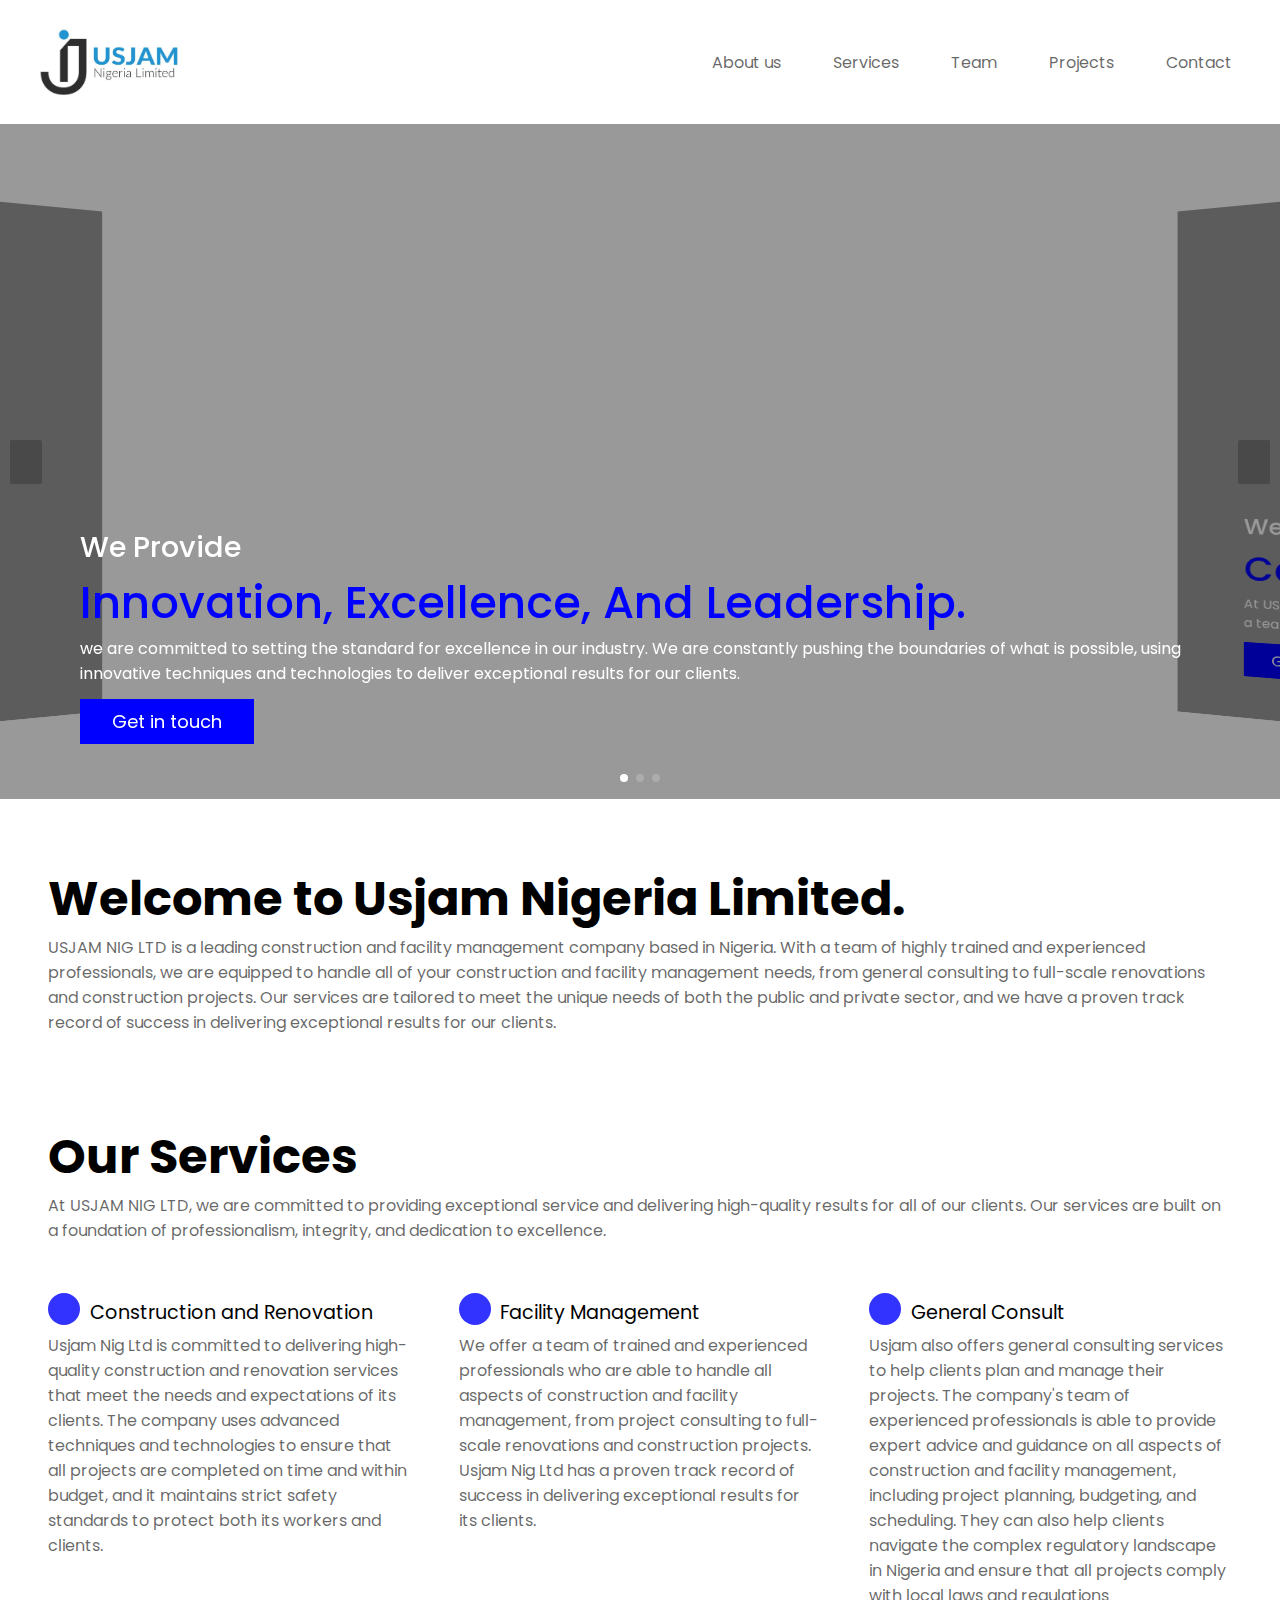
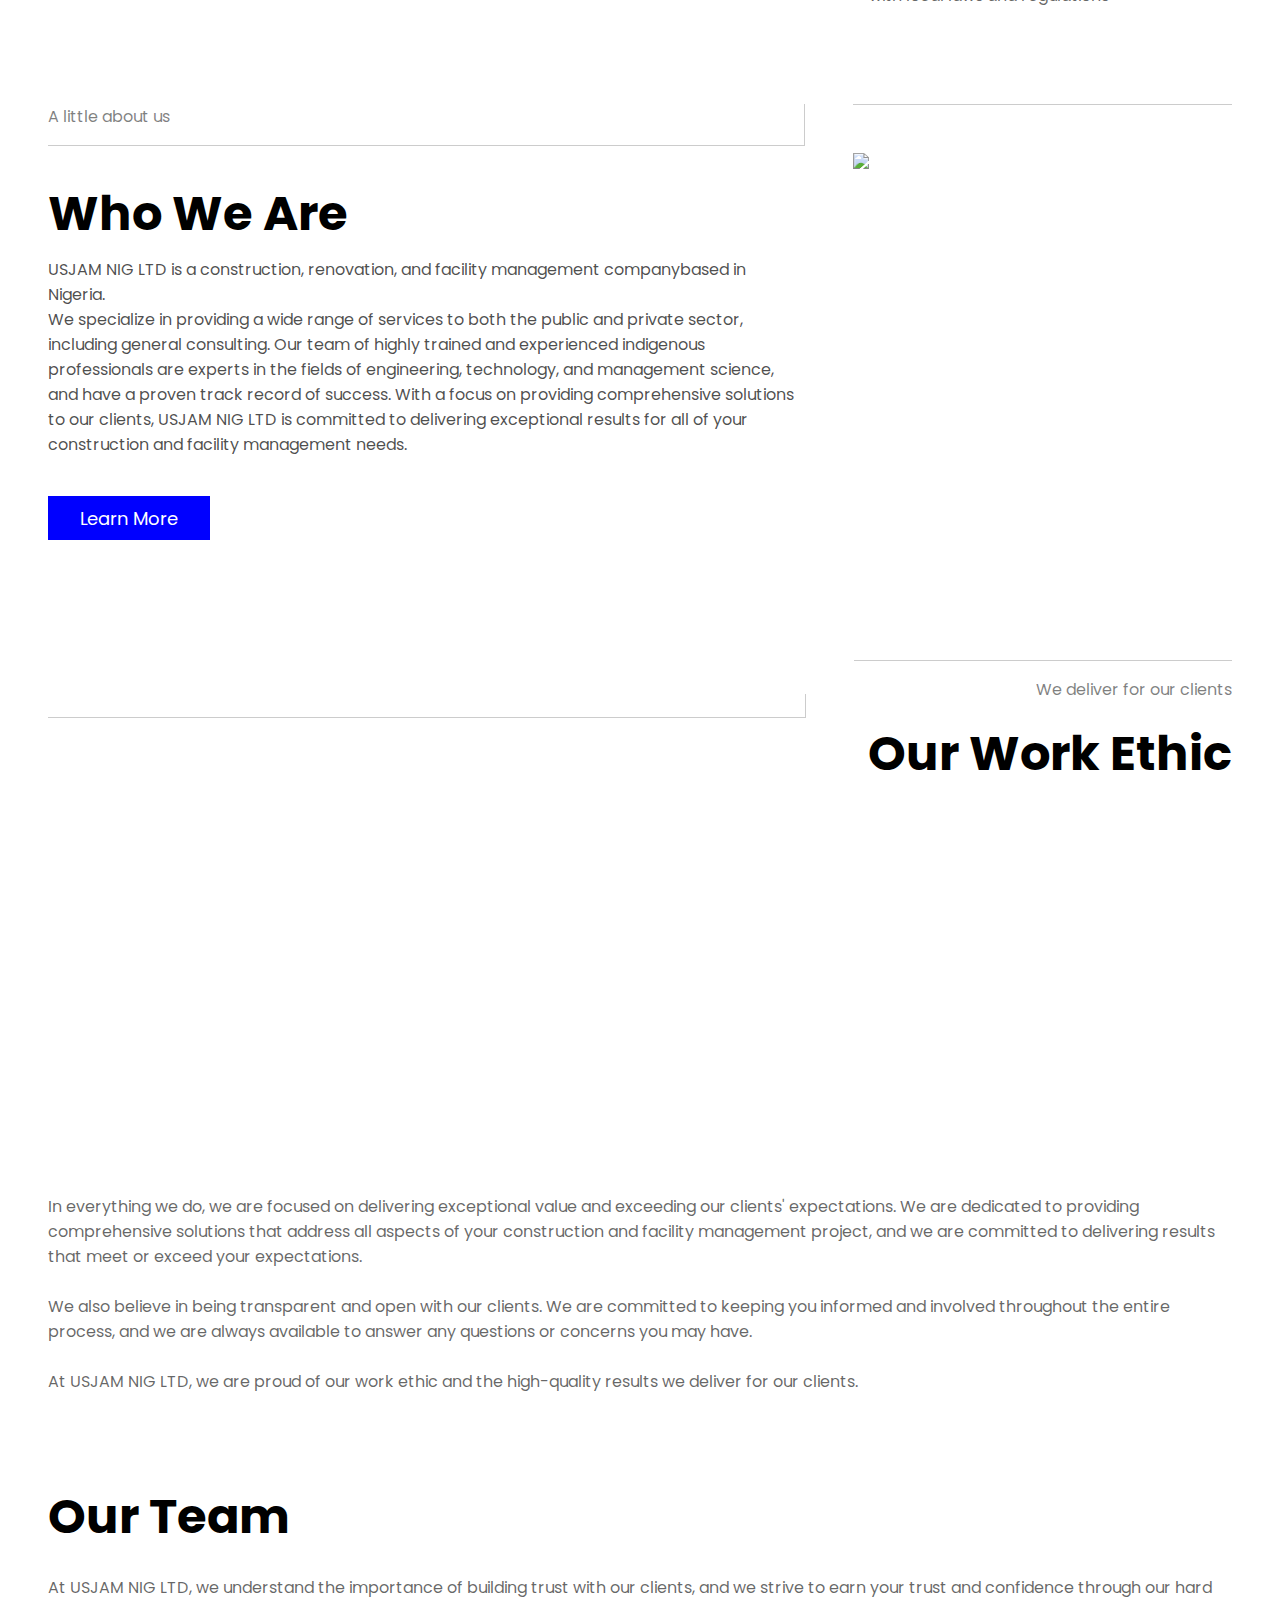
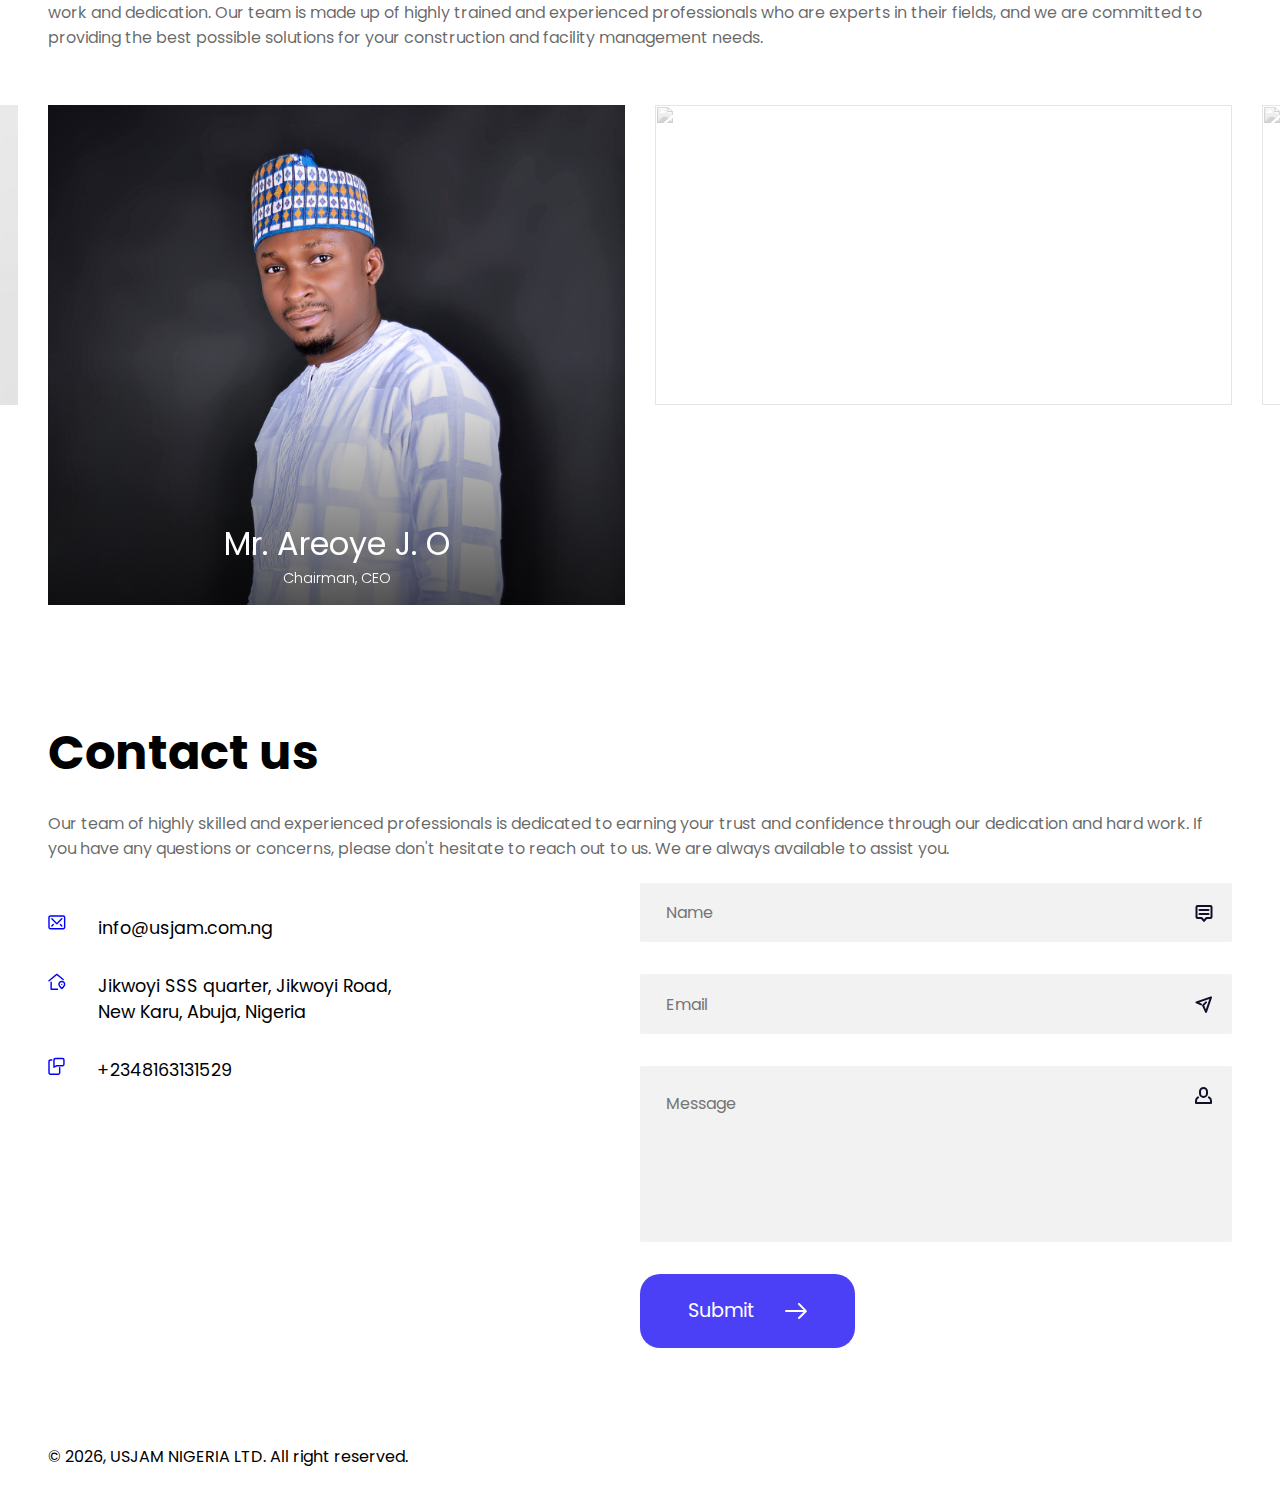
==== index.html @ f1c0cfc6 "fixed project container overflow" ====
<!DOCTYPE html>
<html lang="en">

<head>
    <meta charset="UTF-8">
    <meta http-equiv="X-UA-Compatible" content="IE=edge">
    <meta name="viewport" content="width=device-width, initial-scale=1.0">
    <link rel="apple-touch-icon" sizes="180x180" href="static/icon/apple-touch-icon.png">
    <link rel="icon" type="image/png" sizes="32x32" href="static/icon/favicon-32x32.png">
    <link rel="icon" type="image/png" sizes="16x16" href="static/icon/favicon-16x16.png">
    <link rel="shortcut icon" href="static/icon/favicon.ico" type="image/x-icon">
    <link rel="manifest" href="static/icon/site.webmanifest">
    <link rel="stylesheet" href="https://cdn.jsdelivr.net/npm/swiper@8/swiper-bundle.min.css" />
    <link rel="stylesheet" href="https://cdnjs.cloudflare.com/ajax/libs/font-awesome/6.1.1/css/all.min.css"
        integrity="sha512-KfkfwYDsLkIlwQp6LFnl8zNdLGxu9YAA1QvwINks4PhcElQSvqcyVLLD9aMhXd13uQjoXtEKNosOWaZqXgel0g=="
        crossorigin="anonymous" referrerpolicy="no-referrer" />
    <script src="https://cdnjs.cloudflare.com/ajax/libs/font-awesome/6.1.1/js/all.min.js"
        integrity="sha512-6PM0qYu5KExuNcKt5bURAoT6KCThUmHRewN3zUFNaoI6Di7XJPTMoT6K0nsagZKk2OB4L7E3q1uQKHNHd4stIQ=="
        crossorigin="anonymous" referrerpolicy="no-referrer"></script>
    <link href="https://unpkg.com/aos@2.3.1/dist/aos.css" rel="stylesheet">
    <link rel="stylesheet" href="static/css/style.css">
    <title>Usjam Nigeria LTD</title>
</head>

<body>

    <!-- header -->
    <nav id="header" class="js-header">

        <!-- logo -->
        <img id="logo" src="static/img/logo.jpeg" />

        <!-- nav links -->
        <div class="nav-link-container js-header-wrapper">

            <!-- show on desktop -->
            <a class="nav-link js-scroll" href="#about">About us</a>
            <a class="nav-link js-scroll" href="#services">Services</a>
            <a class="nav-link js-scroll" href="#team">Team</a>
            <a class="nav-link project-button">Projects</a>
            <a class="nav-link js-scroll" href="#contact">Contact</a>

            <!-- contact info -->
            <div class="header-contact">
                <a href="mailto:info@usjam.com.ng" class="mail">info@usjam.com.ng</a>
                <a href="tel:+2348163131529">+2348163131529</a>
            </div>

        </div>

        <button class="header__burger js-header-burger">
            <span></span>
            <span></span>
        </button>

    </nav>

    <!-- intro / hero -->
    <div class="swiper">
        <!-- Additional required wrapper -->
        <div class="swiper-wrapper">
            <!-- Slides -->
            <div class="swiper-slide first">

                <div class="content">

                    <p class="heading">We provide<br /><span class="blue">Innovation, Excellence, and Leadership.
                        </span></p>

                    <p>we are committed to setting the standard for excellence in our industry. We are constantly
                        pushing the
                        boundaries of what is possible, using innovative techniques and technologies to deliver
                        exceptional results for our clients. </p>

                    <div class="btn-container">
                        <a href="#" class="btn">Get in touch</a>
                    </div>

                </div>

            </div>

            <div class="swiper-slide second">

                <div class="content">

                    <p class="heading">We are <br /><span class="blue">Committed to Quality.
                        </span></p>

                    <p>At USJAM NIG LTD, we are dedicated to delivering the highest level of quality in all of our
                        construction and facility management projects. With a team of highly trained and experienced
                        professionals</p>

                    <div class="btn-container">
                        <a href="#" class="btn">Get in touch</a>
                    </div>

                </div>

            </div>

            <div class="swiper-slide third">

                <div class="content">

                    <p class="heading">Innovative solutions for your <br /><span class="blue">construction and facility
                            management needs.
                        </span></p>

                    <p>we are committed to staying at the forefront of construction and facility management technology.
                        We invest in the latest tools and techniques to ensure that our team is equipped to deliver the
                        most innovative and effective solutions for our clients.</p>

                    <div class="btn-container">
                        <a href="#" class="btn">Get in touch</a>
                    </div>

                </div>

            </div>
        </div>
        <!-- If we need pagination -->
        <div class="swiper-pagination"></div>

        <!-- If we need navigation buttons -->
        <div class="swiper-button-prev">
            <i class="fa-solid fa-chevron-left"></i>
        </div>

        <div class="swiper-button-next">
            <i class="fa-solid fa-chevron-right"></i>
        </div>
    </div>


    <!-- welcome section -->
    <section class="welcome">

        <h1>Welcome to Usjam Nigeria Limited.</h1>

        <p class="text">USJAM NIG LTD
            is a leading construction and facility management company based in Nigeria. With a
            team of
            highly trained and experienced professionals, we are equipped to handle all of your construction and
            facility management needs, from general consulting to full-scale renovations and construction projects. Our
            services are tailored to meet the unique needs of both the public and private sector, and we have a proven
            track record of success in delivering exceptional results for our clients.</p>

    </section>


    <!-- our services -->
    <section id="services" class="services">

        <h1>Our Services</h1>

        <p class="text">At USJAM NIG LTD, we are committed to providing exceptional service and delivering high-quality
            results for
            all of our clients. Our services are built on a foundation of professionalism, integrity, and dedication to
            excellence.</p>

        <div class="content">

            <div class="item" data-aos="animation-translate-y">
                <div class="header">

                    <div class="brand">
                        <i class="fa-solid fa-person-digging"></i>
                    </div>

                    <p>Construction and Renovation</p>

                </div>

                <p>Usjam Nig Ltd is committed to delivering high-quality construction and renovation services that meet
                    the needs and expectations of its clients. The company uses advanced techniques and technologies to
                    ensure that all projects are completed on time and within budget, and it maintains strict safety
                    standards to protect both its workers and clients.</p>
            </div>

            <div class="item" data-aos="animation-translate-y" data-aos-delay="200">
                <div class="header">

                    <div class="brand">
                        <i class="fa-solid fa-industry"></i>
                    </div>

                    <p>Facility Management</p>

                </div>

                <p>We offer a team of trained and experienced professionals who are able to handle all aspects of
                    construction and facility management, from project consulting to full-scale renovations and
                    construction projects. Usjam Nig Ltd has a proven track record of success in delivering exceptional
                    results for its clients.</p>
            </div>

            <div class="item" data-aos="animation-translate-y" data-aos-delay="400">
                <div class="header">

                    <div class="brand">
                        <i class="fa-solid fa-handshake"></i>
                    </div>

                    <p>General Consult</p>

                </div>

                <p>Usjam also offers general consulting services to help clients plan and manage their projects.
                    The company's team of experienced professionals is able to provide expert advice and guidance on all
                    aspects of construction and facility management, including project planning, budgeting, and
                    scheduling. They can also help clients navigate the complex regulatory landscape in Nigeria and
                    ensure that all projects comply with local laws and regulations</p>
            </div>

        </div>

    </section>


    <!-- about us -->
    <section id="about" class="about-section">

        <div class="about-section-left">

            <p class="cl2">A little about us</p>

            <h1 class="heading">Who We Are</h1>

            <p class="text">USJAM NIG LTD is a construction, renovation, and facility management companybased in Nigeria. <br> We specialize in providing a wide range of services to both the public and private sector,
                including general consulting. Our team of highly trained and experienced indigenous professionals are
                experts in the fields of engineering, technology, and management science, and have a proven track record
                of success. With a focus on providing comprehensive solutions to our clients, USJAM NIG LTD is committed
                to delivering exceptional results for all of your construction and facility management needs.</p>


            <!-- learn more btn -->
            <div class="btn-container">
                <a href="#" class="btn">Learn More</a>
            </div>

        </div>

        <img class="about-section-right js-parallax" data-scale="1.2" data-orientation="up"
            src="https://images.pexels.com/photos/1325725/pexels-photo-1325725.jpeg?auto=compress&cs=tinysrgb&w=1260&h=750&dpr=1" />

    </section>


    <section class="wrk-ethic">

        <div class="line-container">
            <div class="bordered"></div>
            <div class="text-container">
                <p class="cl2">We deliver for our clients</p>
            </div>
        </div>
        <h1 class="heading">Our Work Ethic</h1>

        <div class="bg-fixed"></div>

        <p class="text">In everything we do, we are focused on delivering exceptional value and exceeding our clients'
            expectations.
            We are dedicated to providing comprehensive solutions that address all aspects of your construction and
            facility management project, and we are committed to delivering results that meet or exceed your
            expectations.
            <br>
            <br>
            We also believe in being transparent and open with our clients. We are committed to keeping you informed and
            involved throughout the entire process, and we are always available to answer any questions or concerns you
            may have.
            <br>
            <br>
            At USJAM NIG LTD, we are proud of our work ethic and the high-quality results we deliver for our clients.
        </p>

    </section>

    <section id="team" class="team">

        <h1 class="heading">Our Team</h1>

        <p class="text">At USJAM NIG LTD, we understand the importance of building trust with our clients, and we strive
            to earn your trust and confidence through our hard work and dedication. Our team is made up of highly
            trained and experienced professionals who are experts in their fields, and we are committed to providing the
            best possible solutions for your construction and facility management needs.</p>

        <!-- Slider main container -->
        <div class="swiper1">
            <!-- Additional required wrapper -->
            <div class="swiper-wrapper">
                <!-- Slides -->
                <div class="swiper-slide">
                    <div class="swiper-zoom-container">
                        <img src="static/img/people/IMG_1426.jpeg"
                            alt="">
                    </div>
                    <div class="overlay">
                        <p class="heading">Mr. Areoye J. O</p>
                        <p class="title">Chairman, CEO</p>
                    </div>
                </div>
                <div class="swiper-slide">
                    <div class="swiper-zoom-container">
                        <img src="https://media.istockphoto.com/id/1147544807/vector/thumbnail-image-vector-graphic.jpg?s=612x612&w=0&k=20&c=rnCKVbdxqkjlcs3xH87-9gocETqpspHFXu5dIGB4wuM="
                            alt="">
                    </div>
                    <div class="overlay">
                        <p class="heading">BLDR. Farooq Abdulhamid</p>
                        <p class="title">Managing Director</p>
                    </div>
                </div>
                <div class="swiper-slide">
                    <div class="swiper-zoom-container">
                        <img src="https://media.istockphoto.com/id/1147544807/vector/thumbnail-image-vector-graphic.jpg?s=612x612&w=0&k=20&c=rnCKVbdxqkjlcs3xH87-9gocETqpspHFXu5dIGB4wuM="
                            alt="">
                    </div>
                    <div class="overlay">
                        <p class="heading">Eng. Nuhu Inusa Anga</p>
                        <p class="title">Chief Engineer</p>
                    </div>
                </div>
                <div class="swiper-slide">
                    <div class="swiper-zoom-container">
                        <img src="https://media.istockphoto.com/id/1147544807/vector/thumbnail-image-vector-graphic.jpg?s=612x612&w=0&k=20&c=rnCKVbdxqkjlcs3xH87-9gocETqpspHFXu5dIGB4wuM="
                            alt="">
                    </div>
                    <div class="overlay">
                        <p class="heading">Mr Bello Nasiff Babalola</p>
                        <p class="title">Quality Control Manager</p>
                    </div>
                </div>
                <div class="swiper-slide">
                    <div class="swiper-zoom-container">
                        <img src="https://media.istockphoto.com/id/1147544807/vector/thumbnail-image-vector-graphic.jpg?s=612x612&w=0&k=20&c=rnCKVbdxqkjlcs3xH87-9gocETqpspHFXu5dIGB4wuM="
                            alt="">
                    </div>
                    <div class="overlay">
                        <p class="heading">Mr. Areoye Tajudeen Olayinka</p>
                        <p class="title">Project Manager</p>
                    </div>
                </div>
                <div class="swiper-slide">
                    <div class="swiper-zoom-container">
                        <img src="static/img/people/IMG_2.jpeg"
                            alt="">
                    </div>
                    <div class="overlay">
                        <p class="heading">Mrs. Oyetola Roimat</p>
                        <p class="title">Human Resource Manager</p>
                    </div>
                </div>
            </div>
        </div>

    </section>

    <!-- contact -->
    <section id="contact" class="contact">
        <h1>Contact us</h1>
        <p class="text">Our team of highly skilled and experienced professionals is dedicated to earning your trust and
            confidence through our dedication and hard work. If you have any questions or concerns, please don't
            hesitate to reach out to us. We are always available to assist you.</p>

        <div class="contact-content">

            <form class="contact-content-left">

                <!-- email -->
                <div class="item">
                    <svg xmlns="http://www.w3.org/2000/svg" width="18" height="15" fill="none" viewBox="0 0 18 15">
                        <path fill-rule="evenodd"
                            d="M2.422.267C1.244.267.289 1.222.289 2.4v9.956c0 1.178.955 2.133 2.133 2.133h12.8c1.178 0 2.133-.955 2.133-2.133V2.4c0-1.178-.955-2.133-2.133-2.133h-12.8zM1.711 2.4a.71.71 0 0 1 .711-.711h12.8a.71.71 0 0 1 .711.711v9.956a.71.71 0 0 1-.711.711h-12.8a.71.71 0 0 1-.711-.711V2.4zm2.636.919a.71.71 0 1 0-1.006 1.006l4.978 4.978a.71.71 0 0 0 1.006 0l4.978-4.978a.71.71 0 1 0-1.006-1.006L8.822 7.794 4.347 3.319zm1.422 5.689a.71.71 0 0 1 0 1.006l-1.422 1.422a.71.71 0 1 1-1.006-1.006l1.422-1.422a.71.71 0 0 1 1.006 0zm7.111 0a.71.71 0 1 0-1.006 1.006l1.422 1.422a.71.71 0 1 0 1.006-1.006l-1.422-1.422z"
                            fill="blue"></path>
                    </svg>
                    <a href="mailto:info@usjam.com.ng">info@usjam.com.ng</a>
                </div>

                <!-- address -->
                <div class="item">
                    <svg xmlns="http://www.w3.org/2000/svg" width="18" height="18" fill="none" viewBox="0 0 18 18">
                        <path fill-rule="evenodd"
                            d="M9.273.85a.71.71 0 0 0-.901 0L.55 7.25a.71.71 0 0 0 .901 1.101l7.372-6.032 5.85 4.786a.71.71 0 1 0 .901-1.101L9.273.85zM3.845 9.222a.71.71 0 1 0-1.422 0v7.111a.71.71 0 0 0 .711.711h6.4a.71.71 0 1 0 0-1.422H3.845v-6.4zm9.932 0a2.04 2.04 0 0 0-2.11 2.008c.001.243.112.6.358 1.053.239.44.567.901.908 1.328l.867.996.867-.996c.341-.427.669-.887.908-1.328.246-.453.357-.81.358-1.053a2.04 2.04 0 0 0-2.11-2.008h-.047zm2.868 2.004h.711c0 .599-.245 1.21-.531 1.736-.294.542-.678 1.075-1.047 1.537l-1.018 1.163-.336.344-.096.095-.027.026-.007.007-.003.003-.491-.514-.491.514-.003-.003-.007-.007-.026-.026-.096-.095-.336-.344-1.017-1.163c-.37-.462-.753-.995-1.047-1.537-.286-.526-.531-1.138-.531-1.736v-.01c.012-.931.399-1.817 1.072-2.46.668-.637 1.561-.981 2.483-.957.922-.024 1.816.32 2.483.957.673.643 1.06 1.529 1.072 2.46l-.711.01zm-3.335 4.911c0 0 0 0 .491-.514l.491.514a.71.71 0 0 1-.982 0zm.491-4.07a.71.71 0 1 0 0-1.422.71.71 0 1 0 0 1.422z"
                            fill="blue"></path>
                    </svg>
                    <a href="https://goo.gl/maps/TsVNT6yvhdbVhzCZA">Jikwoyi SSS quarter, Jikwoyi Road,<br />New Karu,
                        Abuja, Nigeria</a>
                </div>

                <!-- phone -->
                <div class="item">
                    <svg xmlns="http://www.w3.org/2000/svg" width="17" height="18" fill="none" viewBox="0 0 17 18">
                        <path fill-rule="evenodd"
                            d="M6.689 2.978a.71.71 0 0 1 .711-.711h7.111a.71.71 0 0 1 .711.711v4.267a.71.71 0 0 1-.711.711H8.822a.71.71 0 0 0-.318.075l-1.815.908V2.978zM7.4.844c-1.178 0-2.133.955-2.133 2.133v7.111a.71.71 0 0 0 1.029.636L8.99 9.378h5.521c1.178 0 2.133-.955 2.133-2.133V2.978c0-1.178-.955-2.133-2.133-2.133H7.4zM2.422 2.267C1.244 2.267.289 3.222.289 4.4v11.378c0 1.178.955 2.133 2.133 2.133h7.822c1.178 0 2.133-.955 2.133-2.133V10.8a.71.71 0 1 0-1.422 0v4.978a.71.71 0 0 1-.711.711H2.422a.71.71 0 0 1-.711-.711V4.4a.71.71 0 0 1 .711-.711h1.422a.71.71 0 1 0 0-1.422H2.422z"
                            fill="blue"></path>
                    </svg>
                    <a href="tel:+2348163131529">+2348163131529</a>
                </div>
            </form>

            <div class="contact-content-right">

                <!-- name -->
                <div class="input-container">
                    <input type="text" name="name" id="name" placeholder="Name">
                    <div class="icon">
                        <svg xmlns="http://www.w3.org/2000/svg" width="18" height="18" fill="none" viewBox="0 0 18 18">
                            <path fill-rule="evenodd"
                                d="M.5 2.875a2 2 0 0 1 2-2h13a2 2 0 0 1 2 2v10a2 2 0 0 1-2 2h-3.532l-2.2 2.64a1 1 0 0 1-1.536 0l-2.2-2.64H2.5a2 2 0 0 1-2-2v-10zm15 0h-13v10h4a1 1 0 0 1 .768.36L9 15.313l1.732-2.078a1 1 0 0 1 .768-.36h4v-10zm-12 3a1 1 0 0 1 1-1h9a1 1 0 1 1 0 2h-9a1 1 0 0 1-1-1zm1 3a1 1 0 1 0 0 2h9a1 1 0 1 0 0-2h-9z"
                                fill="#111029"></path>
                        </svg>
                    </div>
                </div>

                <!-- email -->
                <div class="input-container">
                    <input type="email" name="email" id="email" placeholder="Email">
                    <div class="icon">
                        <svg xmlns="http://www.w3.org/2000/svg" width="17" height="17" fill="none" viewBox="0 0 17 17">
                            <path fill-rule="evenodd"
                                d="M16.707.668a1 1 0 0 1 .238 1.033l-5 14.5a1 1 0 0 1-1.853.093l-3-6.5a1 1 0 0 1 .201-1.126l3-3a1 1 0 0 1 1.414 1.414L9.2 9.589l1.665 3.608 3.52-10.208-10.207 3.52 2.223 1.026a1 1 0 1 1-.838 1.816L1.081 7.283a1 1 0 0 1 .093-1.853l14.5-5a1 1 0 0 1 1.033.238z"
                                fill="#111029"></path>
                        </svg>
                    </div>
                </div>

                <!-- message -->
                <div class="input-container">
                    <textarea name="message" id="message" cols="30" rows="5" placeholder="Message"></textarea>
                    <div class="icon">
                        <svg xmlns="http://www.w3.org/2000/svg" width="17" height="18" fill="none" viewBox="0 0 17 18">
                            <path fill-rule="evenodd"
                                d="M8.5.875a4.5 4.5 0 0 0-4.5 4.5v2a4.5 4.5 0 1 0 9 0v-2a4.5 4.5 0 0 0-4.5-4.5zM6 5.375a2.5 2.5 0 1 1 5 0v2a2.5 2.5 0 1 1-5 0v-2zM3.547 12.25a1 1 0 0 0-.969-1.75A5 5 0 0 0 0 14.875v2a1 1 0 0 0 1 1h15a1 1 0 0 0 1-1v-2a5 5 0 0 0-2.578-4.375 1 1 0 1 0-.969 1.75A3 3 0 0 1 15 14.875v1H2v-1a3 3 0 0 1 1.547-2.625z"
                                fill="#111029"></path>
                        </svg>
                    </div>
                </div>

                <button class="submit-btn" type="submit">
                    <p>Submit</p>
                    <svg xmlns="http://www.w3.org/2000/svg" width="22" height="16" fill="none" viewBox="0 0 22 16">
                        <path fill-rule="evenodd"
                            d="M14.707.293a1 1 0 0 0-1.414 0 1 1 0 0 0 0 1.414L18.586 7H1a1 1 0 1 0 0 2h17.586l-5.293 5.293a1 1 0 0 0 1.414 1.414l7-7c.183-.183.28-.419.292-.659L22 8m-.076-.383c-.049-.118-.121-.228-.217-.324l-7-7m7.217 7.324c.048.115.075.241.076.374z"
                            fill="#fff"></path>
                    </svg>
                </button>

            </div>
        </div>
    </section>


    <section class="projects">
        <div class="top">
            <button class="header__burger__ project-button-2">
                <span></span>
                <span></span>
            </button>
        </div>

        <div class="content">
            <p>our track record</p>
            <h1>Projects</h1>

            <div class="swiper2">
                <!-- Additional required wrapper -->
                <div class="swiper-wrapper">
                    <!-- Slides -->
                    <div class="swiper-slide">
                        <div class="swiper-zoom-container">
                            <img src="static/img/projects/project-1.jpeg"
                                alt="">
                        </div>
                        <div class="overlay">
                            <p class="heading">Title: CONSTRUCTION OF 2 UNITS OF FIVE DUPLEX</p>
                            <p class="title">Client: SAHABAS NIG LIMITED</p>
                            <p class="title">Location: ABUJA </p>
                            <p class="title">Date: DEC 2021 </p>
                            <p class="title">PROGRESS: IN PROGRESS</p>
                        </div>
                    </div>
                    <div class="swiper-slide">
                        <div class="swiper-zoom-container">
                            <img src="https://media.istockphoto.com/id/1147544807/vector/thumbnail-image-vector-graphic.jpg?s=612x612&w=0&k=20&c=rnCKVbdxqkjlcs3xH87-9gocETqpspHFXu5dIGB4wuM="
                                alt="">
                        </div>
                        <div class="overlay">
                            <p class="heading">Title: SUPPLY OF REINFORMENT / GALVANISE STEEL</p>
                            <p class="title">Client: SPACE FIT</p>
                            <p class="title">Location: ABUJA </p>
                            <p class="title">Date: SEPT 2021 </p>
                            <p class="title">PROGRESS: COMPLETED</p>
                        </div>
                    </div>
                    <div class="swiper-slide">
                        <div class="swiper-zoom-container">
                            <img src="https://media.istockphoto.com/id/1147544807/vector/thumbnail-image-vector-graphic.jpg?s=612x612&w=0&k=20&c=rnCKVbdxqkjlcs3xH87-9gocETqpspHFXu5dIGB4wuM="
                                alt="">
                        </div>
                        <div class="overlay">
                            <p class="heading">Title: CONSTRUTION OF FOUR (4) BEDROOM BOUMGALOW</p>
                            <p class="title">Client: MR. TEWOGBOLA TAJUDEEN</p>
                            <p class="title">Location: ABUJA </p>
                            <p class="title">Date: N0V 2021 </p>
                            <p class="title">PROGRESS: IN PROGRESS</p>
                        </div>
                    </div>
                    <div class="swiper-slide">
                        <div class="swiper-zoom-container">
                            <img src="https://media.istockphoto.com/id/1147544807/vector/thumbnail-image-vector-graphic.jpg?s=612x612&w=0&k=20&c=rnCKVbdxqkjlcs3xH87-9gocETqpspHFXu5dIGB4wuM="
                                alt="">
                        </div>
                        <div class="overlay">
                            <p class="heading">Title: SUPPLY OF OFFICE FUNITURE</p>
                            <p class="title">Client: CHIKINI STORES</p>
                            <p class="title">Location: ABUJA </p>
                            <p class="title">Date: N0V 2021 </p>
                            <p class="title">PROGRESS: COMPLETED</p>
                        </div>
                    </div>
                    <div class="swiper-slide">
                        <div class="swiper-zoom-container">
                            <img src="static/img/projects/project-5.jpeg"
                                alt="">
                        </div>
                        <div class="overlay">
                            <p class="heading">Title: SUPPLY OF LIBRARY FURNITURE AND E-LIBRARY EQUIPMENTS</p>
                            <p class="title">Client: FED POLYTECHNIC UKANA</p>
                            <p class="title">Location: AKWA-IBOM </p>
                            <p class="title">Date: SEP 2022</p>
                            <p class="title">PROGRESS: COMPLETED</p>
                        </div>
                    </div>
                    <div class="swiper-slide">
                        <div class="swiper-zoom-container">
                            <img src="https://media.istockphoto.com/id/1147544807/vector/thumbnail-image-vector-graphic.jpg?s=612x612&w=0&k=20&c=rnCKVbdxqkjlcs3xH87-9gocETqpspHFXu5dIGB4wuM="
                                alt="">
                        </div>
                        <div class="overlay">
                            <p class="heading">Title: SUPPLY OF AIR CONDITIONER</p>
                            <p class="title">Client: ACURA DESIGN</p>
                            <p class="title">Location: ABUJA </p>
                            <p class="title">Date: JAN 2022 </p>
                            <p class="title">PROGRESS: COMPLETED</p>
                        </div>
                    </div>
                    <div class="swiper-slide">
                        <div class="swiper-zoom-container">
                            <img src="https://media.istockphoto.com/id/1147544807/vector/thumbnail-image-vector-graphic.jpg?s=612x612&w=0&k=20&c=rnCKVbdxqkjlcs3xH87-9gocETqpspHFXu5dIGB4wuM="
                                alt="">
                        </div>
                        <div class="overlay">
                            <p class="heading">Title: SUPPLY OF REINFORCEMENT STEEL</p>
                            <p class="title">Client: ACURA DESIGN</p>
                            <p class="title">Location: KADUNA </p>
                            <p class="title">Date: JAN 2022 </p>
                            <p class="title">PROGRESS: COMPLETED</p>
                        </div>
                    </div>
                    <div class="swiper-slide">
                        <div class="swiper-zoom-container">
                            <img src="https://media.istockphoto.com/id/1147544807/vector/thumbnail-image-vector-graphic.jpg?s=612x612&w=0&k=20&c=rnCKVbdxqkjlcs3xH87-9gocETqpspHFXu5dIGB4wuM="
                                alt="">
                        </div>
                        <div class="overlay">
                            <p class="heading">Title: SUPPLY OF BUILDING MATERIALS</p>
                            <p class="title">Client: TAJ BANK</p>
                            <p class="title">Location: ABUJA </p>
                            <p class="title">Date: NOV 2022 </p>
                            <p class="title">PROGRESS: IN PROGRESS</p>
                        </div>
                    </div>
                </div>

                <!-- If we need navigation buttons -->
                <div class="swiper2-button-prev">
                    <i class="fa-solid fa-chevron-left"></i>
                </div>

                <div class="swiper2-button-next">
                    <i class="fa-solid fa-chevron-right"></i>
                </div>
            </div>
        </div>

    </section>

    <!-- footer -->
    <footer class="footer">

        <div class="footer__bottom">
            <div class="footer__copyright">©
                <script>document.write(new Date().getFullYear());</script>, USJAM NIGERIA LTD. All right reserved.
            </div>
            <a class="footer__scroll js-scroll" href="#header"><i class="fa-solid fa-chevron-up"></i></a>
        </div>
    </footer>

    <!-- scripts -->
    <script src="https://ajax.googleapis.com/ajax/libs/jquery/1.9.1/jquery.min.js"></script>
    <script src="https://unpkg.com/aos@2.3.1/dist/aos.js"></script>
    <script src="https://cdn.jsdelivr.net/npm/swiper@8/swiper-bundle.min.js"></script>
    <script src="static/js/simpleParallax.min.js"></script>
    <script src="static/js/app.js"></script>
</body>

</html>
---- static/css/style.css ----
@import url("https://fonts.googleapis.com/css2?family=Poppins:ital,wght@0,100;0,200;0,300;0,400;0,500;0,600;0,700;0,800;0,900;1,100;1,200;1,300;1,400;1,500;1,600;1,700;1,800;1,900&display=swap");
* {
  padding: 0;
  margin: 0;
  box-sizing: border-box;
  font-family: "Poppins", sans-serif;
}

html {
  scroll-behavior: smooth;
}
html.no-scroll {
  overflow: hidden;
}

body {
  overflow-x: hidden;
}

body.no-scroll {
  overflow: hidden;
}

nav {
  width: 100vw;
  height: 124px;
  display: flex;
  align-items: center;
  justify-content: space-between;
  padding: 0 2rem;
  transition: ease 0.5s;
}
nav img {
  height: 60%;
  z-index: 12;
}
nav .header__burger {
  width: 35px;
  height: 25px;
  position: relative;
  display: none;
  border: none;
  transform: rotate(0deg);
  transition: 0.5s ease-in-out;
  cursor: pointer;
  background: none;
}
nav .header__burger:hover {
  opacity: 0.85;
}
nav .header__burger span {
  display: block;
  position: absolute;
  height: 2px;
  width: 100%;
  background: #000;
  border-radius: 9px;
  opacity: 1;
  left: 0;
  transform: rotate(0deg);
  transition: 0.25s ease-in-out;
}
nav .header__burger span:nth-child(1) {
  top: 7px;
}
nav .header__burger span:nth-child(2) {
  top: 20px;
}
nav .header__burger.active span:nth-child(1) {
  top: 18px;
  transform: rotate(135deg);
}
nav .header__burger.active span:nth-child(2) {
  top: 18px;
  transform: rotate(-135deg);
}
nav .nav-link-container {
  display: block;
}
nav .nav-link-container .header-contact {
  display: none;
}
nav .nav-link-container .nav-link {
  font-size: 16px;
  text-decoration: none;
  font-weight: 400;
  color: rgba(0, 0, 0, 0.6);
  transition: ease 0.2s;
  padding: 1rem;
  cursor: pointer;
}
nav .nav-link-container .nav-link:hover {
  color: black;
  transition: ease-out 0.5s;
}
nav .nav-link-container .nav-link:nth-child(2n) {
  margin: 0 1rem;
}
nav .nav-link-container .nav-link:nth-last-child(1) {
  padding-right: 0;
}
@media only screen and (max-width: 1279px) {
  nav .header__burger:before, nav .header__burger:after {
    width: 24px;
  }
}
@media only screen and (max-width: 767px) {
  nav.fixed-top {
    position: fixed;
    top: 0;
    left: 0;
    z-index: 10;
    transition: ease 0.5s;
  }
  nav.fixed-top.active img {
    visibility: visible;
    transition: ease 0.5s;
    opacity: 1;
  }
  nav.fixed-top img {
    visibility: hidden;
    opacity: 0;
  }
  nav .header__burger {
    display: block;
    z-index: 12;
  }
  nav .header__burger:before, nav .header__burger:after {
    background: #111029;
    width: 24px;
  }
  nav .js-header-wrapper {
    position: fixed;
    top: 0;
    left: 0;
    right: 0;
    bottom: 0;
    padding-top: 3rem;
    display: flex;
    flex-direction: column;
    align-items: center;
    justify-content: center;
    z-index: 10;
    background: #fff;
    visibility: hidden;
    transition: all 0.25s;
    opacity: 0;
    transform: translateX(100%);
  }
  nav .js-header-wrapper.visible {
    visibility: visible;
    opacity: 1;
    transform: translateX(0);
  }
  nav .js-header-wrapper .nav-link {
    font-size: 2rem;
    font-weight: 500;
    color: #000;
  }
  nav .js-header-wrapper .nav-link:nth-child(2n) {
    margin: 0;
  }
  nav .js-header-wrapper .nav-link:nth-last-child(1) {
    padding: 1rem;
  }
  nav .js-header-wrapper .header-contact {
    display: flex;
    align-items: center;
    flex-direction: column;
    margin-top: 2rem;
  }
  nav .js-header-wrapper .header-contact a {
    color: black;
    font-size: 1.2rem;
    text-decoration: none;
    margin: 0.4rem 0;
  }
  nav .js-header-wrapper .header-contact a.mail {
    color: blue;
    padding: 0.2rem 0;
    border-bottom: 0.5px solid blue;
    margin-bottom: 0.6rem;
  }
}
@media only screen and (max-width: 639px) {
  nav {
    height: 80px;
  }
}

.swiper {
  width: 100vw;
  height: 75vh;
}
.swiper .swiper-slide.first {
  background: url("https://images.pexels.com/photos/1216589/pexels-photo-1216589.jpeg");
  background-repeat: no-repeat;
  background-size: cover;
  background-position: 0 0;
}
.swiper .swiper-slide.second {
  background: url("https://images.pexels.com/photos/1117210/pexels-photo-1117210.jpeg");
  background-repeat: no-repeat;
  background-size: cover;
  background-position: 0 0;
}
.swiper .swiper-slide.third {
  background: url("https://images.pexels.com/photos/10871621/pexels-photo-10871621.jpeg");
  background-repeat: no-repeat;
  background-size: cover;
  background-position: 0 0;
}
.swiper .swiper-slide .content {
  background: rgba(0, 0, 0, 0.4);
  height: 100%;
  display: flex;
  flex-direction: column;
  justify-content: flex-end;
  padding: 4rem 5rem;
}
.swiper .swiper-slide p {
  color: white;
}
.swiper .swiper-slide .heading {
  font-size: 1.8rem;
  font-weight: 500;
  text-transform: capitalize;
}
.swiper .swiper-slide .heading .blue {
  color: blue;
  font-size: 2.8rem;
}
.swiper .swiper-slide .btn-container {
  margin-top: 1.4rem;
}
.swiper .swiper-slide .btn-container .btn {
  font-size: 18px;
  background-color: blue;
  color: white;
  padding: 0.6rem 2rem;
  text-decoration: none;
}
.swiper .swiper-button-prev,
.swiper .swiper-button-next {
  background-color: rgba(0, 0, 0, 0.2);
  transition: ease 0.5s;
  padding: 0 1rem;
  border-radius: 2px;
}
.swiper .swiper-button-prev:hover,
.swiper .swiper-button-next:hover {
  background-color: rgba(0, 0, 0, 0.4);
}
.swiper .swiper-button-prev img,
.swiper .swiper-button-next img {
  width: 24px;
  height: 24px;
}
.swiper .swiper-button-prev::after,
.swiper .swiper-button-next::after {
  display: none;
}
.swiper .swiper-pagination-bullet {
  background-color: white;
}
@media only screen and (max-width: 767px) {
  .swiper .swiper-slide .content p {
    padding-right: 0;
  }
  .swiper .swiper-slide .content .heading {
    font-size: 1.4rem;
  }
  .swiper .swiper-slide .content .heading .blue {
    font-size: 2.2rem;
  }
}
@media only screen and (max-width: 489px) {
  .swiper {
    height: 100vh;
  }
  .swiper .swiper-slide .content {
    padding: 3rem;
    padding-bottom: 5rem;
    align-items: center;
  }
  .swiper .swiper-slide .content p {
    text-align: center;
  }
  .swiper .swiper-slide .content .btn-container {
    margin-top: 2rem;
  }
}
@media only screen and (max-width: 489px) and (min-height: 680px) {
  .swiper {
    height: 75vh;
  }
}
@media only screen and (max-width: 330px) {
  .swiper .swiper-slide .content {
    padding: 2rem;
    padding-bottom: 4rem;
  }
  .swiper .swiper-slide .content p {
    font-size: 0.9rem;
  }
  .swiper .swiper-slide .content .heading {
    font-size: 1.1rem;
  }
  .swiper .swiper-slide .content .heading .blue {
    font-size: 1.6rem;
  }
}

.about-section {
  padding: 4rem 3rem;
  display: flex;
}
.about-section .about-section-left {
  flex: 2;
  display: flex;
  flex-direction: column;
  justify-content: center;
  padding-right: 3rem;
}
.about-section .about-section-left .cl2 {
  margin-bottom: 2rem;
  padding-bottom: 1rem;
  border-bottom: 1px solid rgba(0, 0, 0, 0.2);
  border-right: 1px solid rgba(0, 0, 0, 0.2);
  color: rgba(0, 0, 0, 0.5);
}
.about-section .about-section-left .heading {
  margin-bottom: 0.4rem;
  font-size: 3rem;
}
.about-section .about-section-left .text {
  color: rgba(0, 0, 0, 0.7);
}
.about-section .about-section-left .btn-container {
  margin-top: 3rem;
}
.about-section .about-section-left .btn-container .btn {
  font-size: 18px;
  background-color: blue;
  color: white;
  padding: 0.6rem 2rem;
  text-decoration: none;
}
.about-section .about-section-right {
  flex: 1;
  padding-top: 3rem;
  border-top: 1px solid rgba(0, 0, 0, 0.2);
}
@media only screen and (max-width: 1279px) {
  .about-section {
    flex-direction: column-reverse;
  }
  .about-section .about-section-right {
    width: 100%;
    border: none;
    -o-object-fit: cover;
       object-fit: cover;
    -o-object-position: 0 0;
       object-position: 0 0;
  }
  .about-section .about-section-left {
    padding-right: 0;
  }
  .about-section .about-section-left .cl2 {
    width: 90%;
    padding: 1.2rem 0 1rem 0;
  }
}
@media only screen and (max-width: 1279px) and (max-height: 767px) {
  .about-section {
    padding: 0 3rem;
  }
  .about-section img {
    display: none;
  }
}
@media only screen and (max-width: 639px) {
  .about-section {
    padding: 0 2rem 4rem 2rem;
  }
  .about-section .about-section-right {
    padding: 0;
  }
  .about-section .about-section-left .cl2 {
    margin-top: 3rem;
    margin-bottom: 1rem;
    padding-bottom: 1rem;
    border-bottom: 1px solid rgba(0, 0, 0, 0.2);
    border-right: none;
    color: rgba(0, 0, 0, 0.5);
  }
}
@media only screen and (max-width: 330px) {
  .about-section .about-section-left .heading {
    font-size: 2rem;
  }
}

.services {
  padding: 4rem 3rem 0 3rem;
}
.services h1 {
  font-size: 3rem;
}
.services .text {
  margin-bottom: 1rem;
  color: rgba(0, 0, 0, 0.6);
}
.services .content {
  display: flex;
  align-items: flex-start;
}
.services .content .item {
  flex: 1;
  padding: 2rem 0;
}
.services .content .item:nth-child(2n) {
  margin: 0 1rem;
  padding: 2rem;
}
.services .content .item .header {
  display: flex;
  align-items: center;
}
.services .content .item .header .brand {
  width: 32px;
  height: 32px;
  background-color: rgba(0, 0, 255, 0.8);
  border-radius: 100%;
  display: grid;
  place-items: center;
}
.services .content .item .header .brand svg {
  transform: scale(0.8);
}
.services .content .item .header .brand svg path {
  fill: white;
}
.services .content .item .header p {
  font-size: 1.2rem;
  margin-left: 0.6rem;
  color: black;
}
.services .content .item p {
  color: rgba(0, 0, 0, 0.6);
  margin-top: 0.4rem;
}
@media only screen and (max-width: 1279px) {
  .services {
    padding: 0 3rem 4rem 3rem;
  }
  .services .content {
    flex-direction: column;
  }
  .services .content .item {
    padding: 1rem;
  }
  .services .content .item:nth-child(2n) {
    margin: 0;
    padding: 2rem 1rem;
  }
  .services .content .item .header .brand {
    width: 42px;
    height: 42px;
    min-width: 42px;
  }
  .services .content .item .header .brand svg {
    transform: scale(1);
  }
  .services .content .item .header .p {
    font-size: 1.6rem;
  }
}
@media only screen and (max-width: 1279px) and (max-height: 767px) {
  .services {
    padding: 0 3rem;
  }
  .services img {
    display: none;
  }
}
@media only screen and (max-width: 767px) {
  .services {
    padding: 4rem 2rem 0 2rem;
  }
  .services .content .item {
    padding: 2rem 0 0 0;
  }
  .services .content .item:nth-child(2n) {
    padding: 2rem 0 0 0;
  }
}
@media only screen and (max-width: 330px) {
  .services {
    padding: 2rem;
  }
  .services h1 {
    font-size: 1.8rem;
  }
}

.welcome {
  padding: 4rem 3rem 0 3rem;
}
.welcome h1 {
  font-size: 3rem;
}
.welcome .text {
  margin-bottom: 1.4rem;
  color: rgba(0, 0, 0, 0.6);
}
@media only screen and (max-width: 1279px) {
  .welcome {
    padding: 4rem 3rem 5rem 3rem;
  }
}
@media only screen and (max-width: 639px) {
  .welcome {
    padding: 4rem 2rem 0 2rem;
  }
  .welcome h1 {
    font-size: 2.6rem;
  }
  .welcome .text {
    margin: 2rem 0;
    margin-top: 1rem;
  }
}
@media only screen and (max-width: 330px) {
  .welcome h1 {
    font-size: 2rem;
  }
}

.wrk-ethic {
  padding: 4rem 3rem 0 3rem;
}
.wrk-ethic .line-container {
  display: flex;
  align-items: flex-end;
}
.wrk-ethic .line-container div {
  flex: 1;
}
.wrk-ethic .line-container div.bordered {
  flex: 2;
  border-right: 1px solid rgba(0, 0, 0, 0.2);
  border-bottom: 1px solid rgba(0, 0, 0, 0.2);
  margin-right: 3rem;
  padding-top: 1.4rem;
}
.wrk-ethic .line-container div.text-container {
  border-top: 1px solid rgba(0, 0, 0, 0.2);
  padding: 1rem 0;
}
.wrk-ethic .line-container div.text-container p {
  text-align: right;
  color: rgba(0, 0, 0, 0.5);
}
.wrk-ethic h1 {
  text-align: right;
  font-size: 3rem;
  margin-bottom: 1.4rem;
}
.wrk-ethic .bg-fixed {
  background: url("https://images.pexels.com/photos/11580364/pexels-photo-11580364.jpeg?auto=compress&cs=tinysrgb&w=1260&h=750&dpr=1");
  background-attachment: fixed;
  background-repeat: no-repeat;
  background-size: cover;
  background-position: 0 0;
  height: 40vh;
  width: 100%;
  -o-object-fit: cover;
     object-fit: cover;
}
.wrk-ethic .text {
  margin: 1.4rem 0;
  color: rgba(0, 0, 0, 0.6);
}
@media only screen and (max-width: 1279px) {
  .wrk-ethic .line-container div.bordered {
    margin-right: 0;
    padding: 1rem 0;
  }
  .wrk-ethic .line-container div.text-container {
    border-top: 1px solid rgba(0, 0, 0, 0.2);
  }
  .wrk-ethic h1 {
    margin: 1.4rem 0;
  }
}
@media only screen and (max-width: 1279px) and (max-height: 767px) {
  .wrk-ethic {
    padding: 0 3rem 4rem 3rem;
  }
}
@media only screen and (max-width: 767px) {
  .wrk-ethic .line-container div.bordered {
    flex: 1;
    border: none;
  }
  .wrk-ethic .line-container div.text-container {
    border-top: none;
    border-bottom: 1px solid rgba(0, 0, 0, 0.2);
  }
}
@media only screen and (max-width: 639px) {
  .wrk-ethic {
    padding: 4rem 2rem 0 2rem;
  }
  .wrk-ethic h1 {
    font-size: 2.6rem;
  }
  .wrk-ethic .line-container div.bordered {
    display: none;
  }
  .wrk-ethic .line-container div.text-container {
    border-top: none;
    border-bottom: 1px solid rgba(0, 0, 0, 0.2);
  }
}
@media only screen and (max-width: 330px) {
  .wrk-ethic h1 {
    font-size: 2rem;
  }
}

.team {
  padding: 4rem 3rem 5rem 3rem;
  overflow: hidden;
}
.team h1 {
  font-size: 3rem;
  margin-bottom: 1.4rem;
}
.team .text {
  margin: 1.4rem 0;
  color: rgba(0, 0, 0, 0.6);
}
.team .swiper1 {
  width: 100%;
  height: 500px;
  padding-top: 2rem;
}
.team .swiper1 .swiper-wrapper .swiper-slide {
  margin-right: 30px;
  text-align: center;
  font-size: 18px;
  background: #fff;
  height: 300px;
  transition: ease 0.5s;
  position: relative;
}
.team .swiper1 .swiper-wrapper .swiper-slide img {
  height: 100%;
  width: 100%;
  -o-object-fit: cover;
     object-fit: cover;
  -o-object-position: 0 0;
     object-position: 0 0;
  filter: grayscale(100%);
  opacity: 0.4;
}
.team .swiper1 .swiper-wrapper .swiper-slide .overlay {
  display: none;
}
.team .swiper1 .swiper-wrapper .swiper-slide.swiper-slide-active {
  height: 500px;
}
.team .swiper1 .swiper-wrapper .swiper-slide.swiper-slide-active img {
  filter: grayscale(0%);
  opacity: 1;
}
.team .swiper1 .swiper-wrapper .swiper-slide.swiper-slide-active .overlay {
  position: absolute;
  top: 0;
  left: 0;
  width: 100%;
  height: 100%;
  background: linear-gradient(0deg, rgba(0, 0, 0, 0.68) 0%, rgba(0, 0, 0, 0) 50%);
  display: flex;
  flex-direction: column;
  justify-content: flex-end;
  padding: 1rem 1rem;
}
.team .swiper1 .swiper-wrapper .swiper-slide.swiper-slide-active .overlay p {
  color: white;
}
.team .swiper1 .swiper-wrapper .swiper-slide.swiper-slide-active .overlay .heading {
  font-size: 2rem;
  font-weight: 400;
}
.team .swiper1 .swiper-wrapper .swiper-slide.swiper-slide-active .overlay .title {
  font-size: 0.9rem;
  font-weight: 300;
}
@media only screen and (max-width: 1279px) {
  .team h1 {
    margin-bottom: 0;
  }
  .team .text {
    margin: 0;
  }
  .team .swiper-wrapper .swiper-slide {
    width: 220px;
  }
  .team .swiper-wrapper .swiper-slide.swiper-slide-active .overlay .heading {
    font-size: 1.6rem;
  }
}
@media only screen and (max-width: 639px) {
  .team {
    padding: 4rem 2rem 5rem 2rem;
  }
  .team h1 {
    font-size: 2.6rem;
  }
}
@media only screen and (max-width: 330px) {
  .team h1 {
    font-size: 2rem;
    margin-bottom: 1rem;
  }
}

.contact {
  padding: 4rem 3rem 2rem 3rem;
}
.contact h1 {
  font-size: 3rem;
  margin-bottom: 1.4rem;
}
.contact .text {
  margin: 1.4rem 0;
  color: rgba(0, 0, 0, 0.6);
}
.contact .contact-content {
  display: flex;
}
.contact .contact-content .contact-content-left,
.contact .contact-content .contact-content-right {
  flex: 1;
}
.contact .contact-content .contact-content-left .item {
  margin-top: 2rem;
  display: flex;
  align-items: flex-start;
}
.contact .contact-content .contact-content-left .item a {
  text-decoration: none;
  margin-left: 2rem;
  color: black;
  font-size: 1.1rem;
}
.contact .contact-content .contact-content-right .input-container {
  margin-bottom: 2rem;
  display: flex;
  width: 100%;
  background: rgba(0, 0, 0, 0.05);
  padding: 0.6rem;
  border-radius: 2px;
}
.contact .contact-content .contact-content-right .input-container input,
.contact .contact-content .contact-content-right .input-container textarea {
  width: 100%;
  border: none;
  outline: none;
  background: none;
  padding: 0 1rem;
  font-size: 16px;
}
.contact .contact-content .contact-content-right .input-container textarea {
  padding: 1rem;
  resize: none;
}
.contact .contact-content .contact-content-right .input-container .icon {
  width: 40px;
  height: 40px;
  display: grid;
  place-items: center;
}
.contact .contact-content .contact-content-right .submit-btn {
  padding: 1.4rem 3rem;
  border-radius: 20px;
  background: #4C40F7;
  border: none;
  color: white;
  display: flex;
  align-items: center;
  transition: all 0.25s;
}
.contact .contact-content .contact-content-right .submit-btn p {
  margin-right: 30px;
  font-size: 1.2rem;
}
.contact .contact-content .contact-content-right .submit-btn:hover {
  transform: translateY(-2px);
}
@media only screen and (max-width: 812px) {
  .contact .contact-content {
    flex-direction: column;
  }
  .contact .contact-content .contact-content-left {
    margin-bottom: 3rem;
  }
}
@media only screen and (max-width: 639px) {
  .contact {
    padding: 4rem 2rem 2rem 2rem;
  }
}
@media only screen and (max-width: 330px) {
  .contact h1 {
    font-size: 2rem;
  }
}

.projects {
  position: fixed;
  top: 0;
  left: 0;
  right: 0;
  bottom: 0;
  transform: translateX(-100%);
  z-index: 20;
  visibility: hidden;
  background: #111029;
  transition: all ease-in-out 0.25s;
  overflow-x: hidden;
  overflow-y: scroll;
}
.projects.visible {
  transform: translate(0);
  background: #111029;
  visibility: visible;
}
.projects .top {
  width: 100vw;
  height: 124px;
  display: flex;
  align-items: center;
  justify-content: flex-end;
  padding: 0 2rem;
  transition: ease 0.5s;
}
.projects .top .header__burger__ {
  width: 35px;
  height: 25px;
  position: relative;
  border: none;
  transform: rotate(0deg);
  transition: 0.5s ease-in-out;
  cursor: pointer;
  background: none;
}
.projects .top .header__burger__:hover {
  opacity: 0.85;
}
.projects .top .header__burger__ span {
  display: block;
  position: absolute;
  height: 2px;
  width: 100%;
  background: rgb(255, 255, 255);
  border-radius: 9px;
  opacity: 1;
  left: 0;
  transform: rotate(0deg);
  transition: 0.25s ease-in-out;
}
.projects .top .header__burger__ span:nth-child(1) {
  top: 18px;
  transform: rotate(135deg);
}
.projects .top .header__burger__ span:nth-child(2) {
  top: 18px;
  transform: rotate(-135deg);
}
@media only screen and (max-width: 639px) {
  .projects .top {
    height: 80px;
  }
}
.projects .content {
  flex: 1;
  padding: 0 3rem 3rem 3rem;
  color: white;
}
@media only screen and (max-width: 639px) {
  .projects .content {
    padding: 0 3rem 0 3rem;
  }
}
.projects .content p {
  margin-bottom: 1rem;
  padding-bottom: 1rem;
  border-bottom: 1px solid rgba(255, 255, 255, 0.2);
  color: rgba(255, 255, 255, 0.5);
}
.projects .content h1 {
  font-size: 3rem;
  margin-bottom: 1rem;
}
.projects .content .swiper2 {
  height: 100%;
  width: 100%;
  position: relative;
}
.projects .content .swiper2 .swiper-wrapper .swiper-slide {
  display: flex;
}
@media only screen and (max-width: 639px) {
  .projects .content .swiper2 .swiper-wrapper .swiper-slide {
    flex-direction: column;
  }
}
.projects .content .swiper2 .swiper-wrapper .swiper-slide.active .overlay {
  background: #2e2c46;
}
.projects .content .swiper2 .swiper-wrapper .swiper-slide .swiper-zoom-container {
  flex: 1;
}
.projects .content .swiper2 .swiper-wrapper .swiper-slide .swiper-zoom-container img {
  width: 100%;
  -o-object-fit: cover;
     object-fit: cover;
}
.projects .content .swiper2 .swiper-wrapper .swiper-slide .overlay {
  flex: 2;
  padding: 3rem;
}
@media only screen and (max-width: 436px) {
  .projects .content .swiper2 .swiper-wrapper .swiper-slide .overlay {
    padding: 1rem;
  }
}
.projects .content .swiper2 .swiper2-button-prev,
.projects .content .swiper2 .swiper2-button-next {
  position: fixed;
  top: 80%;
  z-index: 2;
  padding: 1rem;
  background: rgba(255, 255, 255, 0.1);
  border-radius: 2px;
}
.projects .content .swiper2 .swiper2-button-prev {
  left: 1rem;
}
.projects .content .swiper2 .swiper2-button-next {
  right: 1rem;
}
@media only screen and (max-width: 639px) {
  .projects .content h1 {
    font-size: 2.6rem;
  }
}

.footer {
  padding: 4rem 3rem 2rem 3rem;
}
.footer .footer__bottom {
  display: flex;
  justify-content: space-between;
}
@media only screen and (max-width: 639px) {
  .footer .footer__bottom .footer__copyright {
    margin-right: 2rem;
  }
}/*# sourceMappingURL=style.css.map */
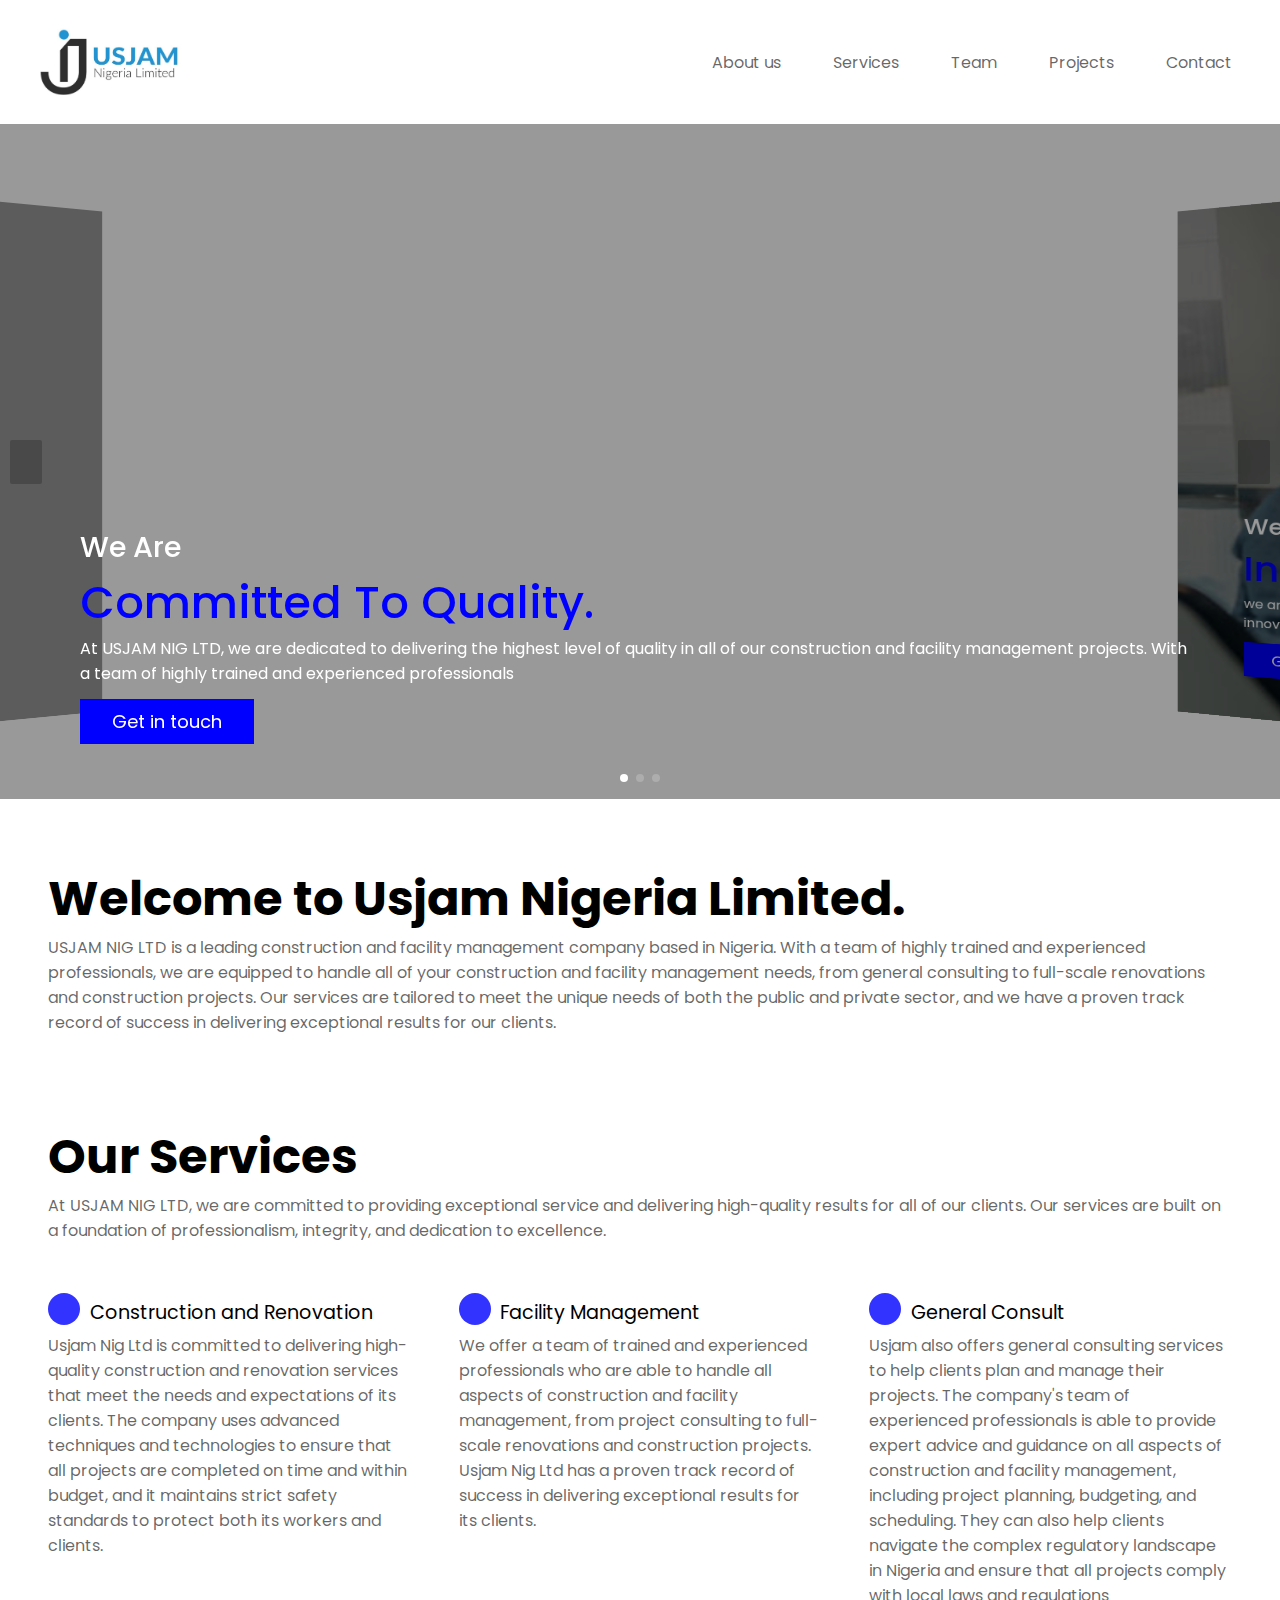
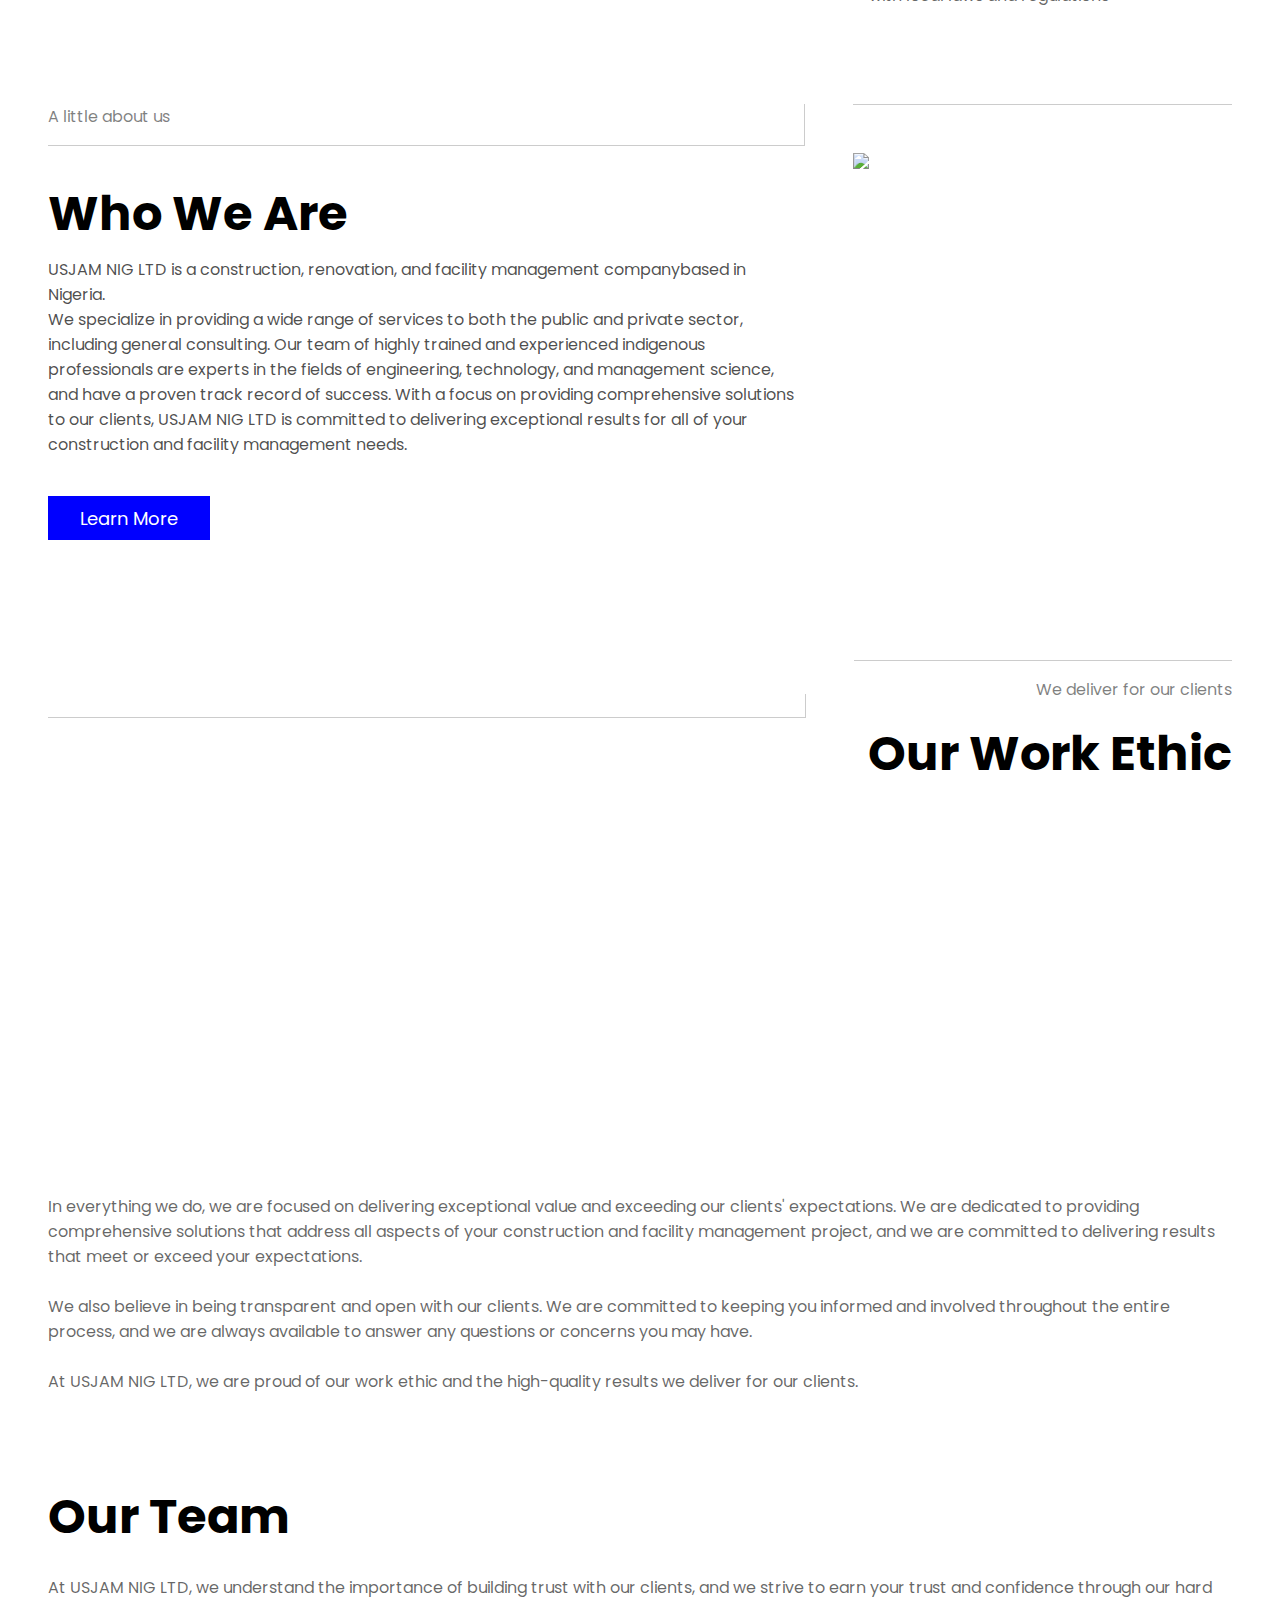
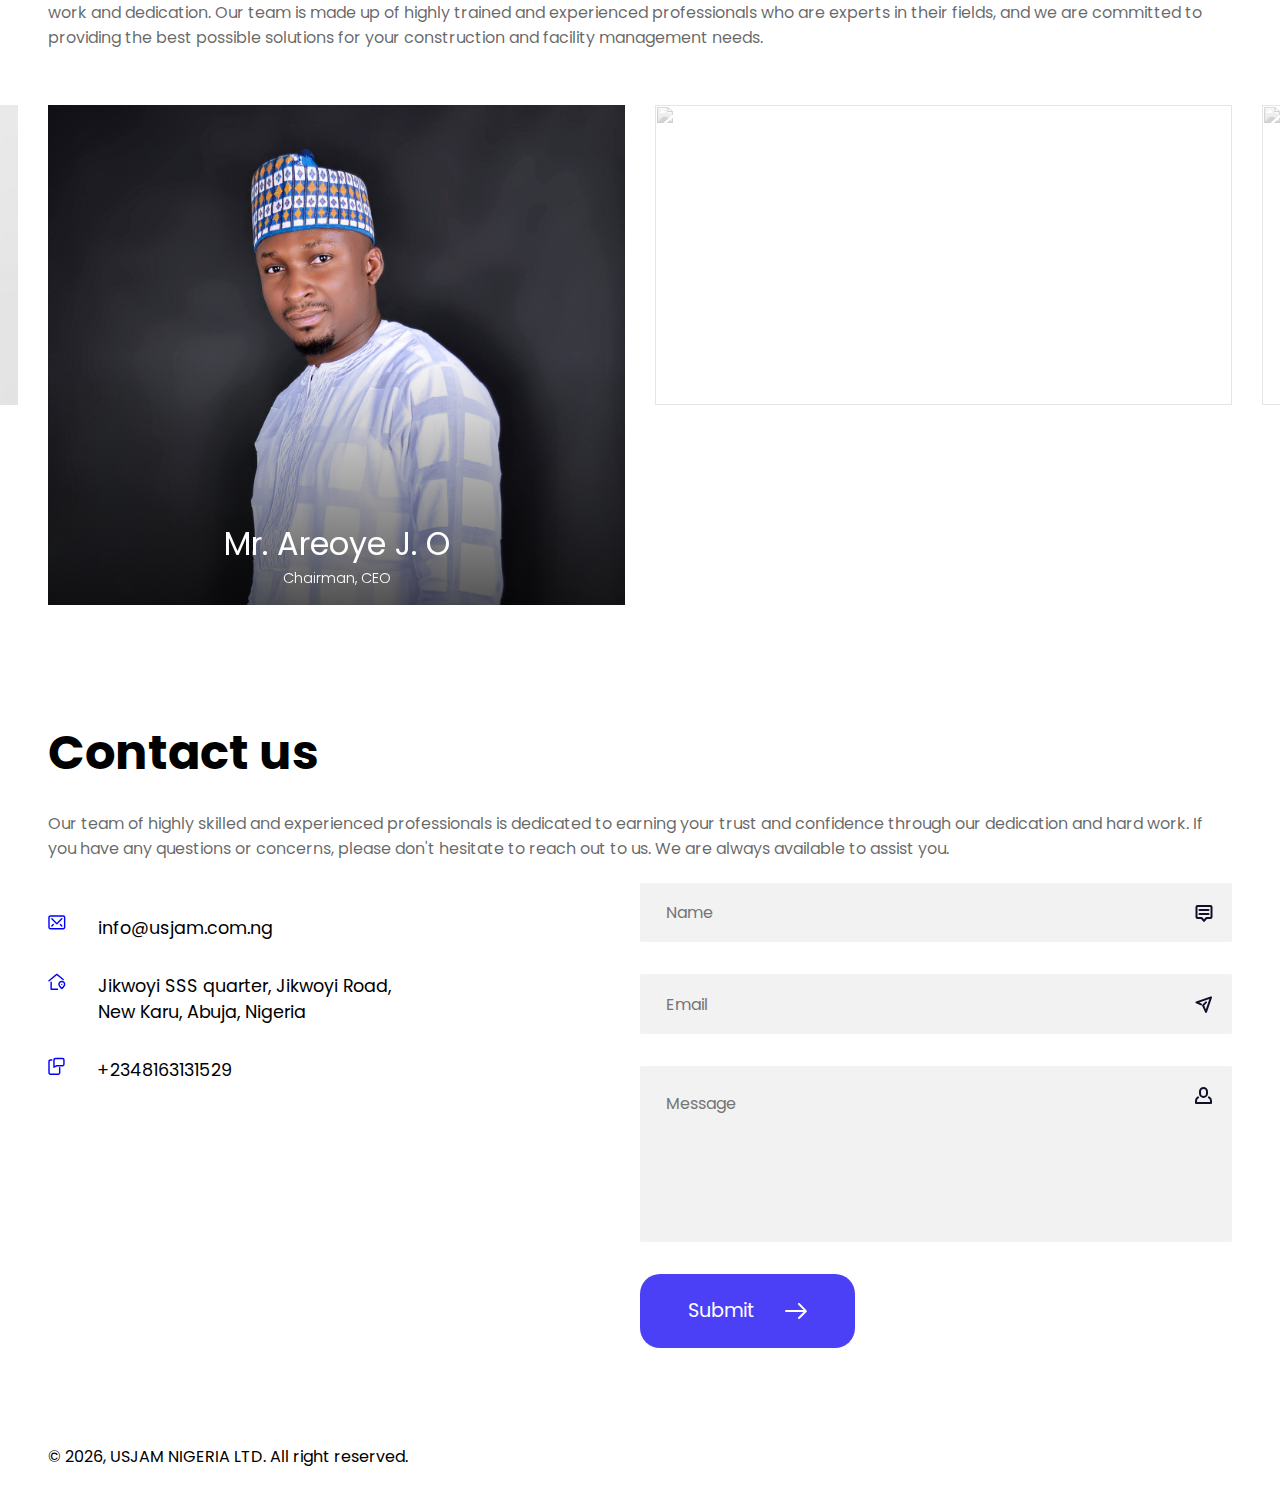
==== commit 31a32d13: "fixed position" ====
--- a/index.html
+++ b/index.html
@@ -9,6 +9,7 @@
     <link rel="icon" type="image/png" sizes="32x32" href="static/icon/favicon-32x32.png">
     <link rel="icon" type="image/png" sizes="16x16" href="static/icon/favicon-16x16.png">
     <link rel="shortcut icon" href="static/icon/favicon.ico" type="image/x-icon">
+    <!-- < -->
     <link rel="manifest" href="static/icon/site.webmanifest">
     <link rel="stylesheet" href="https://cdn.jsdelivr.net/npm/swiper@8/swiper-bundle.min.css" />
     <link rel="stylesheet" href="https://cdnjs.cloudflare.com/ajax/libs/font-awesome/6.1.1/css/all.min.css"
@@ -60,6 +61,25 @@
         <!-- Additional required wrapper -->
         <div class="swiper-wrapper">
             <!-- Slides -->
+            <div class="swiper-slide second">
+
+                <div class="content">
+
+                    <p class="heading">We are <br /><span class="blue">Committed to Quality.
+                        </span></p>
+
+                    <p>At USJAM NIG LTD, we are dedicated to delivering the highest level of quality in all of our
+                        construction and facility management projects. With a team of highly trained and experienced
+                        professionals</p>
+
+                    <div class="btn-container">
+                        <a href="#" class="btn">Get in touch</a>
+                    </div>
+
+                </div>
+
+            </div>
+
             <div class="swiper-slide first">
 
                 <div class="content">
@@ -71,25 +91,6 @@
                         pushing the
                         boundaries of what is possible, using innovative techniques and technologies to deliver
                         exceptional results for our clients. </p>
-
-                    <div class="btn-container">
-                        <a href="#" class="btn">Get in touch</a>
-                    </div>
-
-                </div>
-
-            </div>
-
-            <div class="swiper-slide second">
-
-                <div class="content">
-
-                    <p class="heading">We are <br /><span class="blue">Committed to Quality.
-                        </span></p>
-
-                    <p>At USJAM NIG LTD, we are dedicated to delivering the highest level of quality in all of our
-                        construction and facility management projects. With a team of highly trained and experienced
-                        professionals</p>
 
                     <div class="btn-container">
                         <a href="#" class="btn">Get in touch</a>
@@ -346,7 +347,7 @@
                             alt="">
                     </div>
                     <div class="overlay">
-                        <p class="heading">Mrs. Oyetola Roimat</p>
+                        <p class="heading">Mrs. Oyelola Raheemat</p>
                         <p class="title">Human Resource Manager</p>
                     </div>
                 </div>
@@ -494,7 +495,7 @@
                     </div>
                     <div class="swiper-slide">
                         <div class="swiper-zoom-container">
-                            <img src="https://media.istockphoto.com/id/1147544807/vector/thumbnail-image-vector-graphic.jpg?s=612x612&w=0&k=20&c=rnCKVbdxqkjlcs3xH87-9gocETqpspHFXu5dIGB4wuM="
+                            <img src="static/img/projects/project-3.jpeg"
                                 alt="">
                         </div>
                         <div class="overlay">
--- a/static/css/style.css
+++ b/static/css/style.css
@@ -193,7 +193,7 @@
   height: 75vh;
 }
 .swiper .swiper-slide.first {
-  background: url("https://images.pexels.com/photos/1216589/pexels-photo-1216589.jpeg");
+  background: url("../img/istockphoto-1089037460-612x612.jpg");
   background-repeat: no-repeat;
   background-size: cover;
   background-position: 0 0;
@@ -205,7 +205,7 @@
   background-position: 0 0;
 }
 .swiper .swiper-slide.third {
-  background: url("https://images.pexels.com/photos/10871621/pexels-photo-10871621.jpeg");
+  background: url("https://www.nairaland.com/attachments/7244495_roadc_jpeg99d5526b8a7ac411dda95206e483bc38");
   background-repeat: no-repeat;
   background-size: cover;
   background-position: 0 0;
@@ -832,7 +832,6 @@
   background: #111029;
   transition: all ease-in-out 0.25s;
   overflow-x: hidden;
-  overflow-y: scroll;
 }
 .projects.visible {
   transform: translate(0);
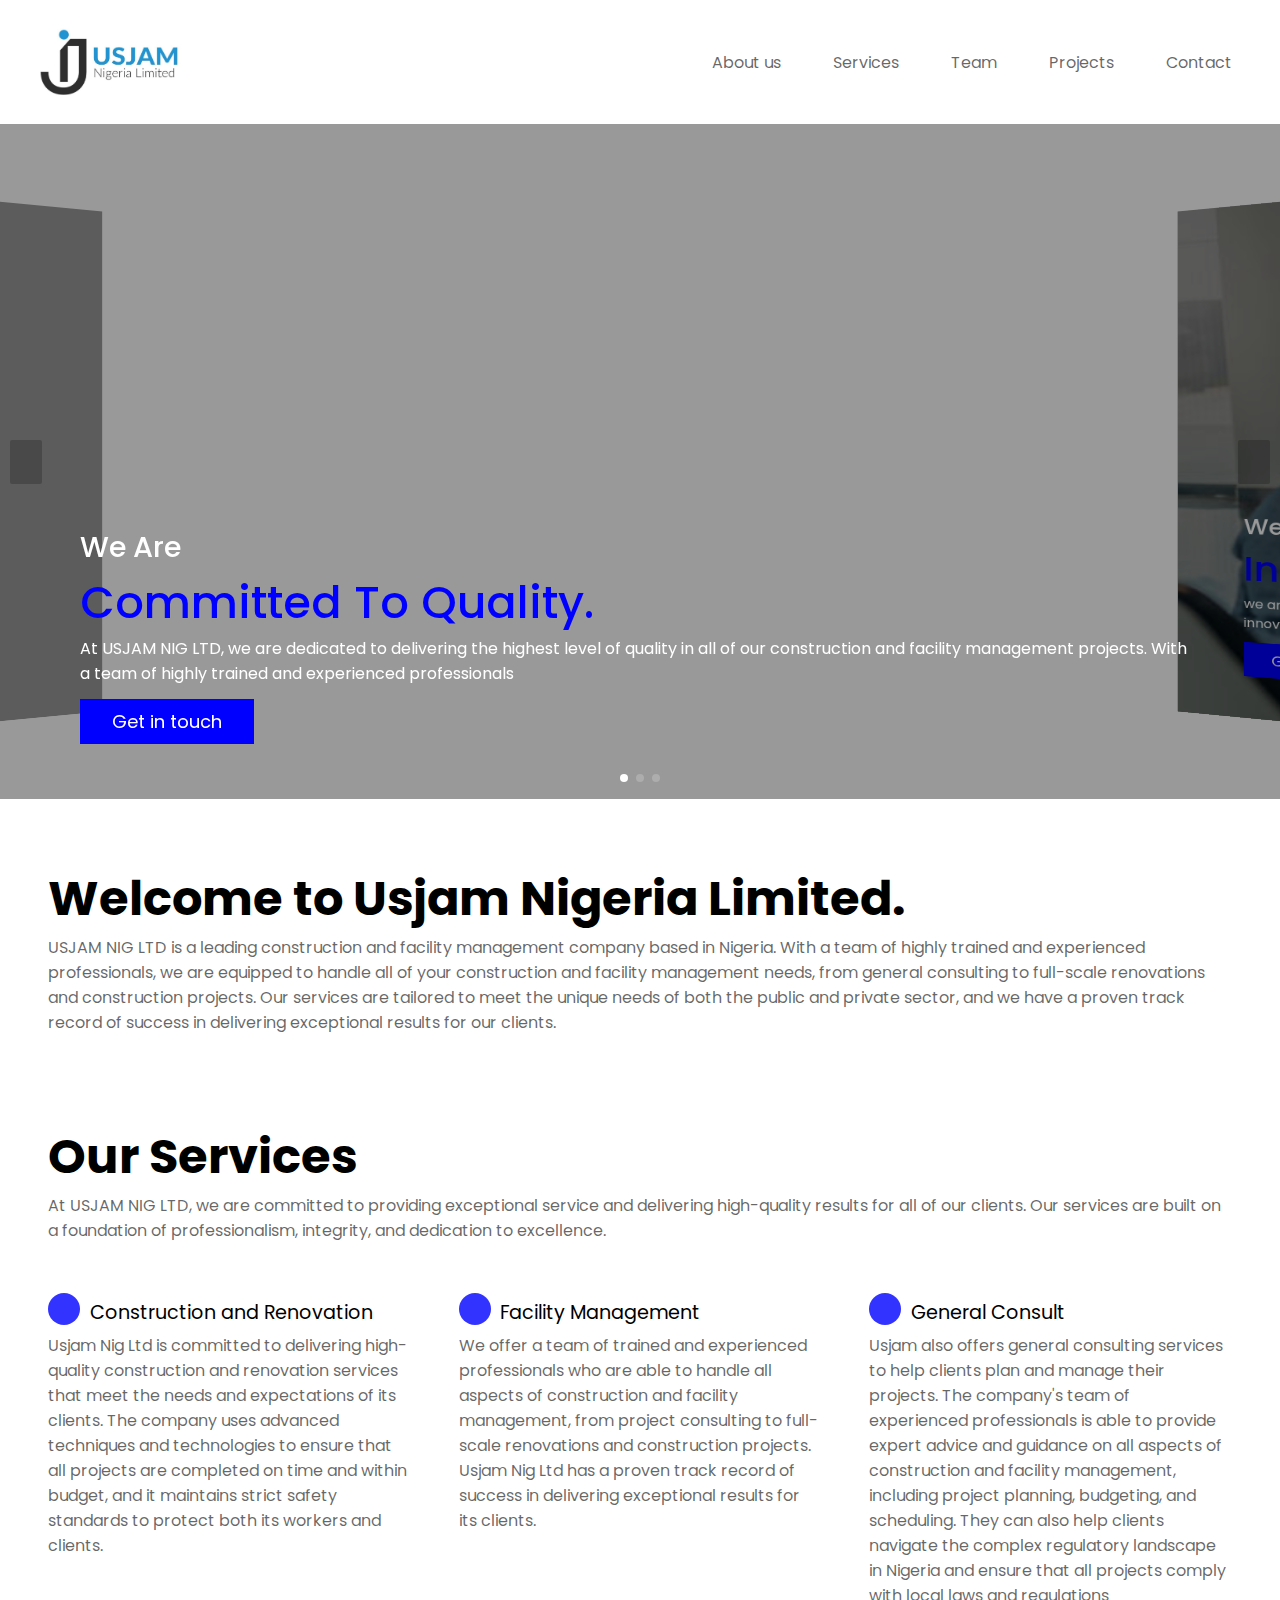
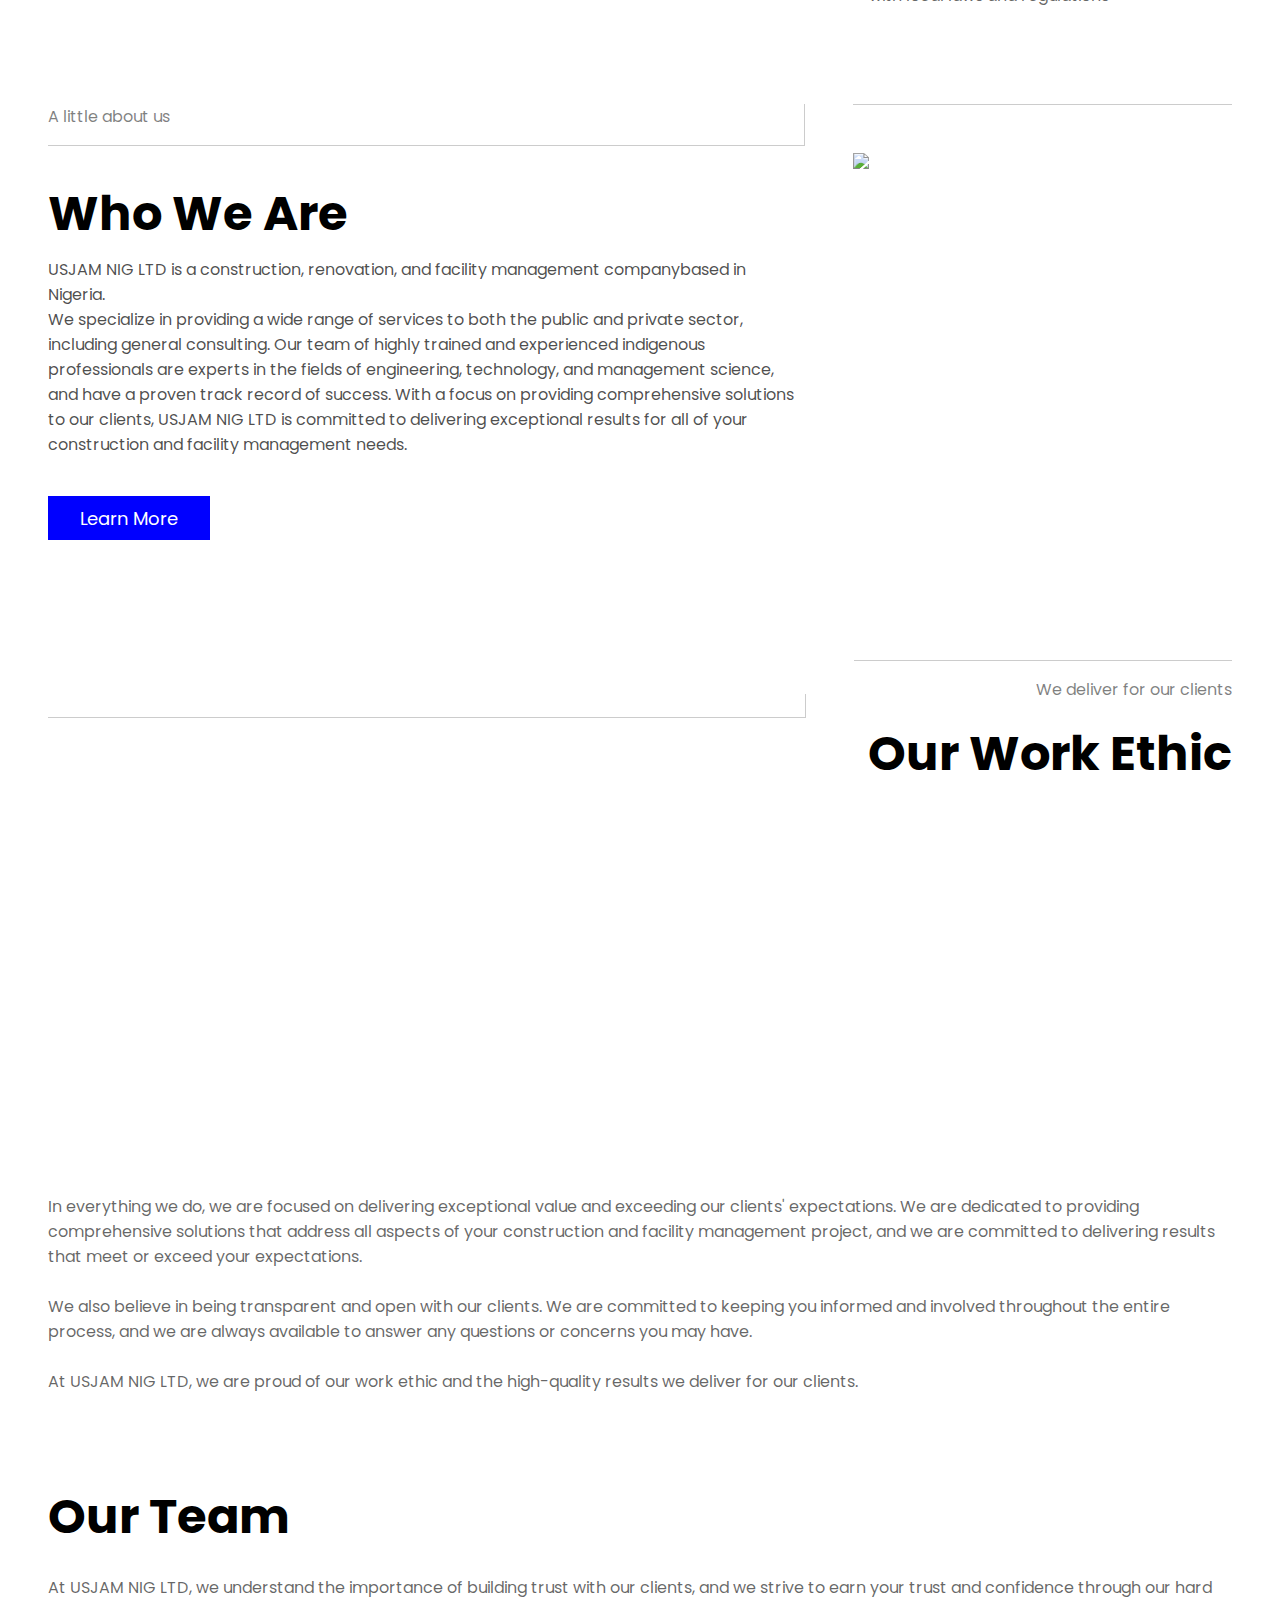
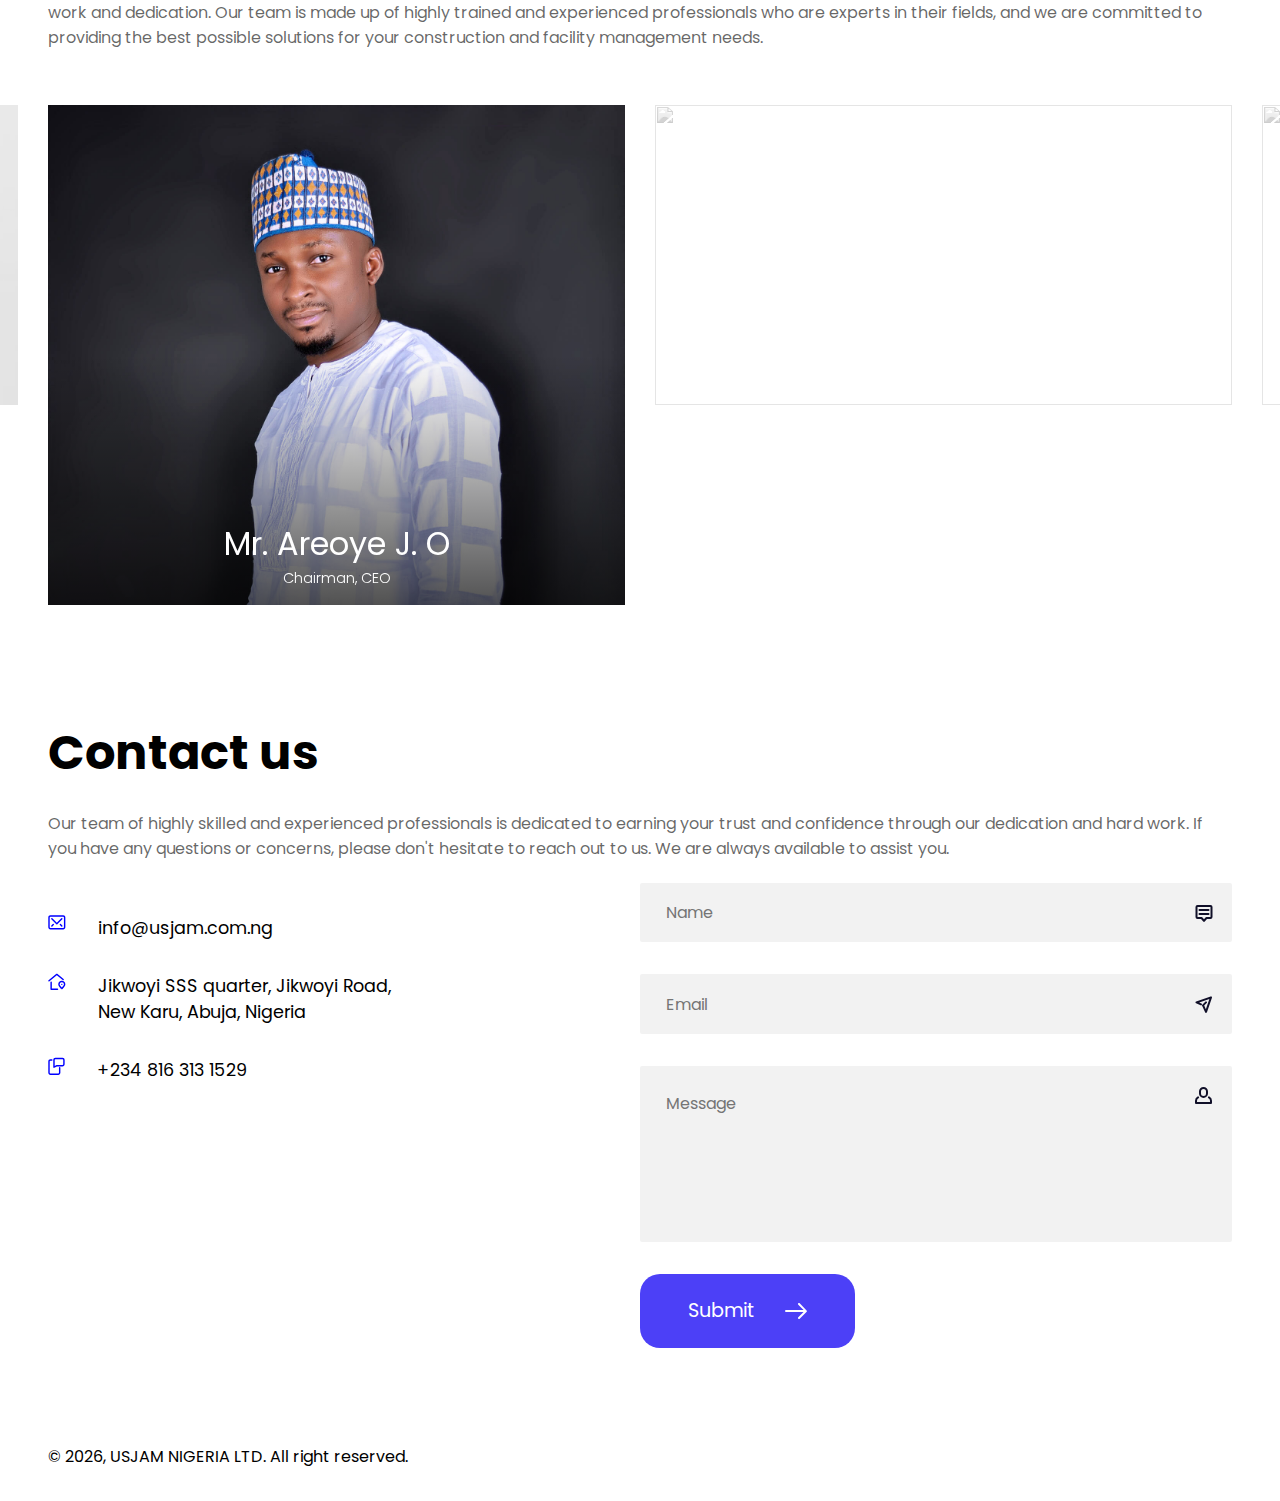
==== commit d8cf3cf0: "tel" ====
--- a/index.html
+++ b/index.html
@@ -395,7 +395,7 @@
                             d="M6.689 2.978a.71.71 0 0 1 .711-.711h7.111a.71.71 0 0 1 .711.711v4.267a.71.71 0 0 1-.711.711H8.822a.71.71 0 0 0-.318.075l-1.815.908V2.978zM7.4.844c-1.178 0-2.133.955-2.133 2.133v7.111a.71.71 0 0 0 1.029.636L8.99 9.378h5.521c1.178 0 2.133-.955 2.133-2.133V2.978c0-1.178-.955-2.133-2.133-2.133H7.4zM2.422 2.267C1.244 2.267.289 3.222.289 4.4v11.378c0 1.178.955 2.133 2.133 2.133h7.822c1.178 0 2.133-.955 2.133-2.133V10.8a.71.71 0 1 0-1.422 0v4.978a.71.71 0 0 1-.711.711H2.422a.71.71 0 0 1-.711-.711V4.4a.71.71 0 0 1 .711-.711h1.422a.71.71 0 1 0 0-1.422H2.422z"
                             fill="blue"></path>
                     </svg>
-                    <a href="tel:+2348163131529">+2348163131529</a>
+                    <a href="tel:+2348163131529">+234 816 313 1529</a>
                 </div>
             </form>
 
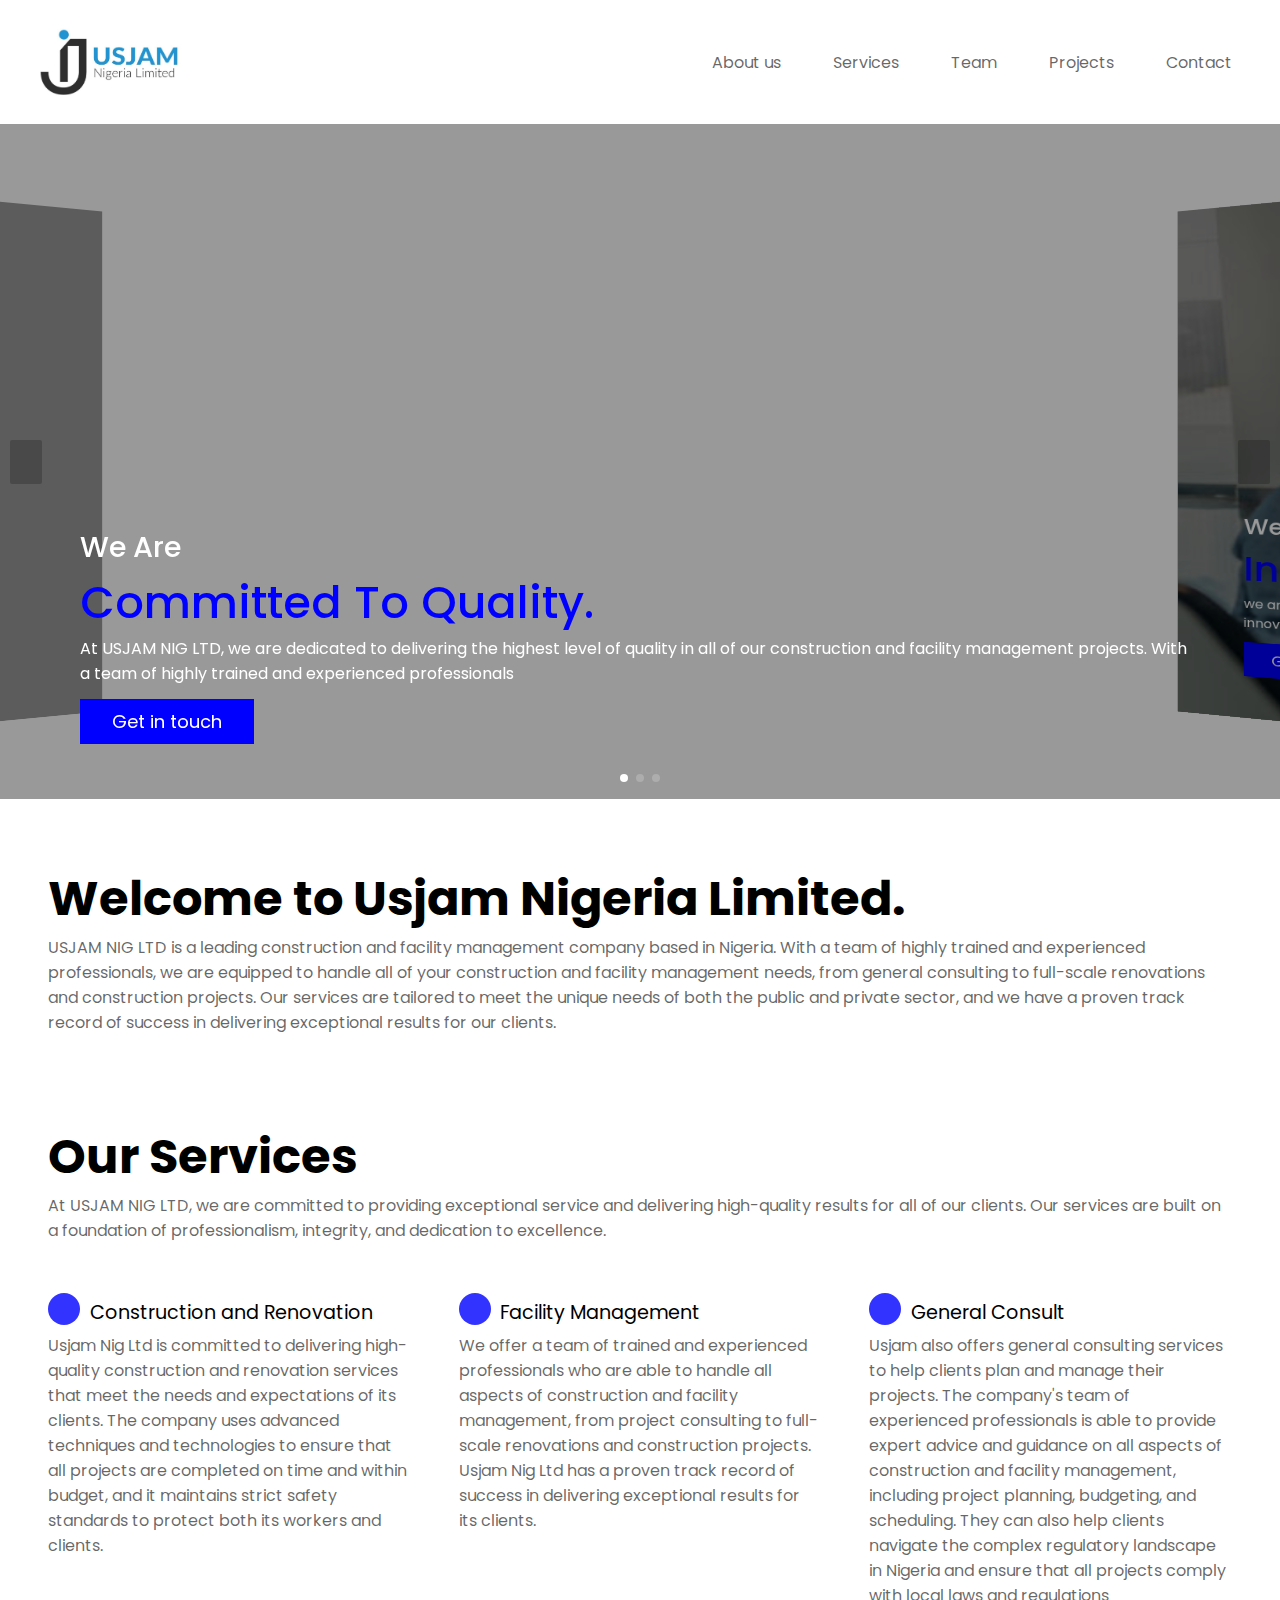
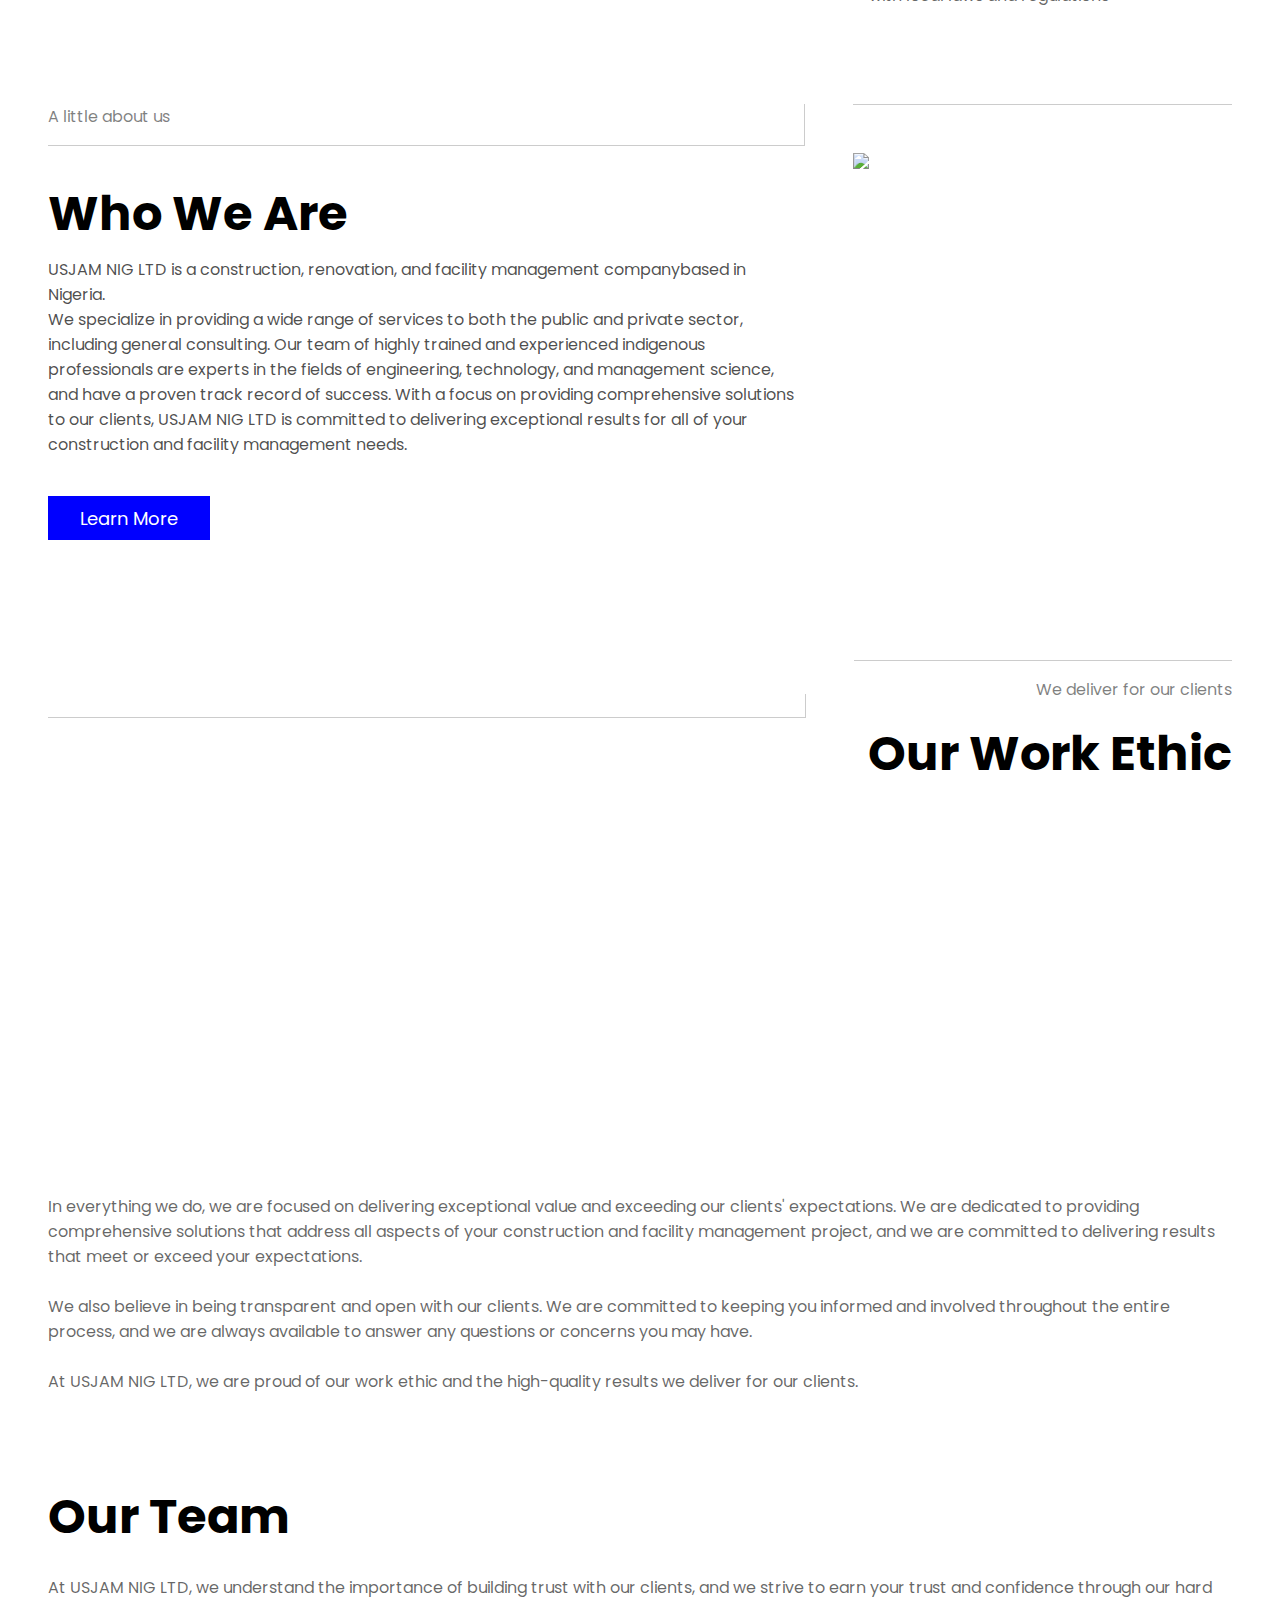
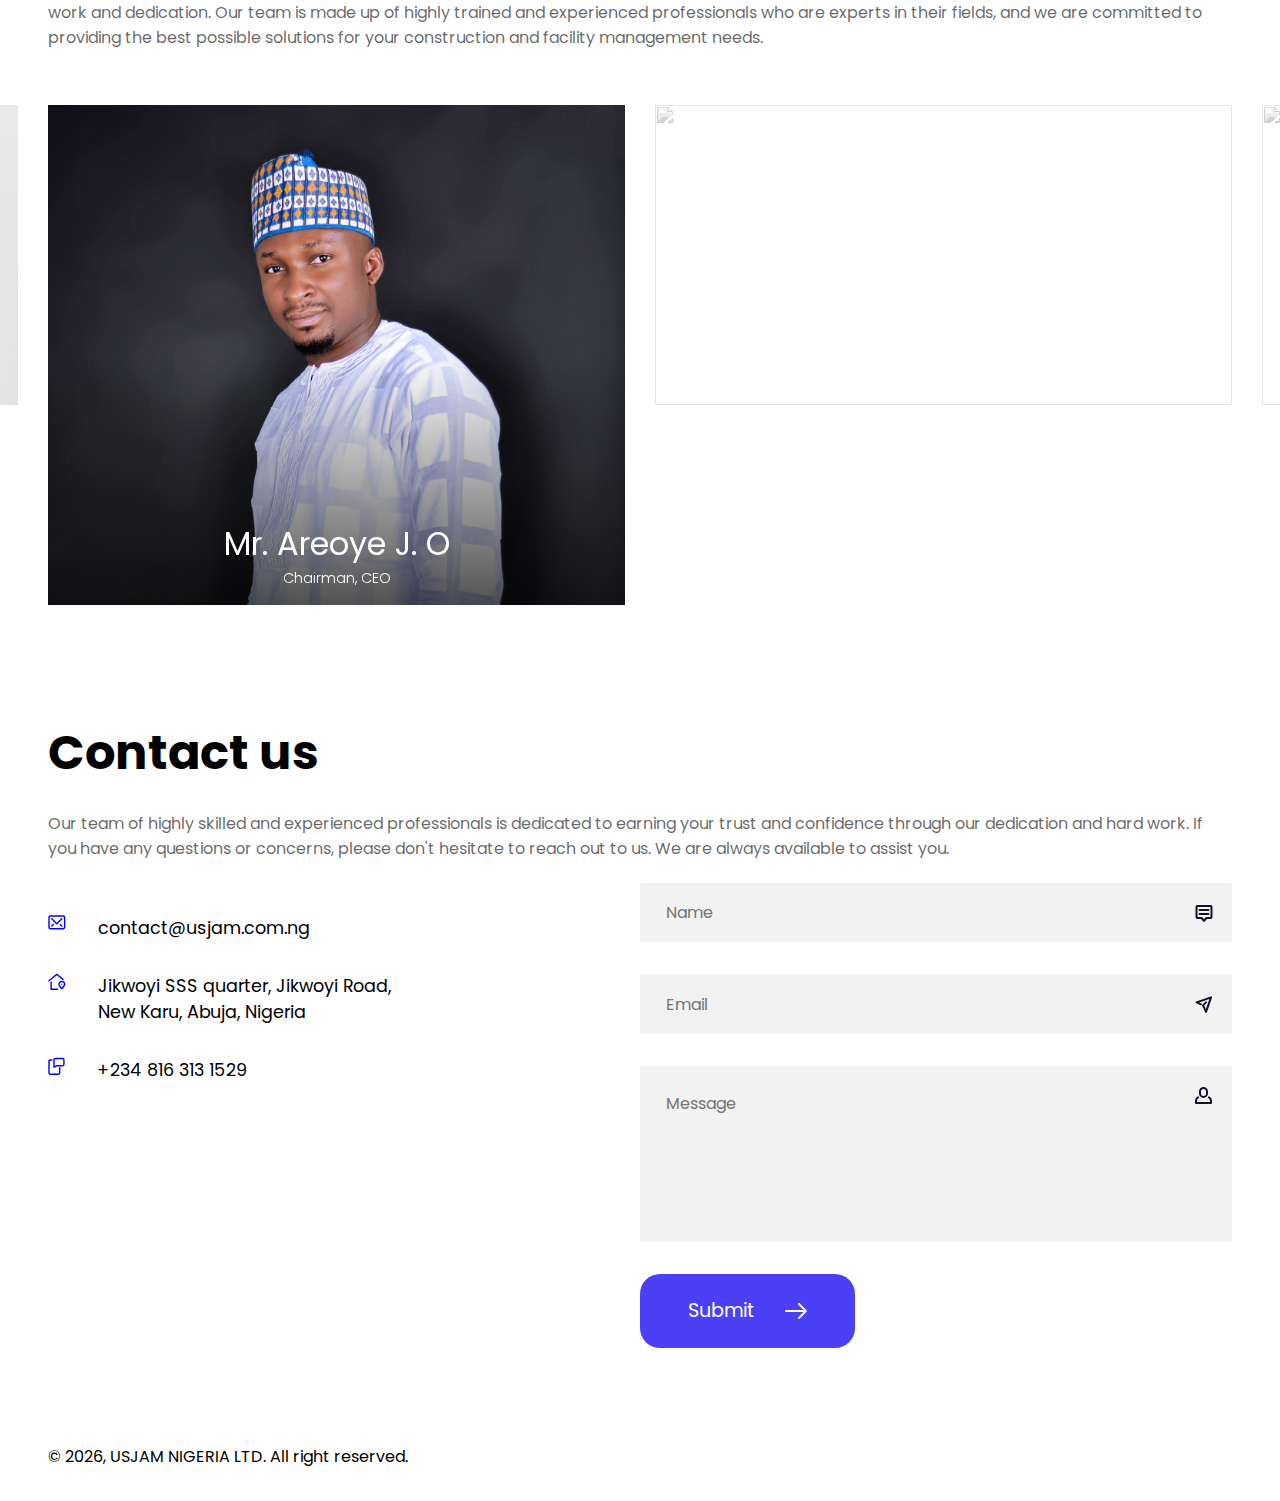
==== commit cb359f7b: "changed email forwarding" ====
--- a/index.html
+++ b/index.html
@@ -9,7 +9,6 @@
     <link rel="icon" type="image/png" sizes="32x32" href="static/icon/favicon-32x32.png">
     <link rel="icon" type="image/png" sizes="16x16" href="static/icon/favicon-16x16.png">
     <link rel="shortcut icon" href="static/icon/favicon.ico" type="image/x-icon">
-    <!-- < -->
     <link rel="manifest" href="static/icon/site.webmanifest">
     <link rel="stylesheet" href="https://cdn.jsdelivr.net/npm/swiper@8/swiper-bundle.min.css" />
     <link rel="stylesheet" href="https://cdnjs.cloudflare.com/ajax/libs/font-awesome/6.1.1/css/all.min.css"
@@ -21,6 +20,29 @@
     <link href="https://unpkg.com/aos@2.3.1/dist/aos.css" rel="stylesheet">
     <link rel="stylesheet" href="static/css/style.css">
     <title>Usjam Nigeria LTD</title>
+
+    <!-- meta tags -->
+    <!-- Primary Meta Tags -->
+    <title>Welcome to Usjam Nigeria Limited.</title>
+    <meta name="title" content="Welcome to Usjam Nigeria Limited.">
+    <meta name="description"
+        content="USJAM NIG LTD is a leading Nigerian construction & facility management company. We offer a range of services & have a proven track record of success in the public & private sectors. Our team is equipped to handle all your construction & facility management needs.">
+
+    <!-- Open Graph / Facebook -->
+    <meta property="og:type" content="website">
+    <meta property="og:url" content="https://usjam.com.ng/">
+    <meta property="og:title" content="Welcome to Usjam Nigeria Limited.">
+    <meta property="og:description"
+        content="USJAM NIG LTD is a leading Nigerian construction & facility management company. We offer a range of services & have a proven track record of success in the public & private sectors. Our team is equipped to handle all your construction & facility management needs.">
+    <meta property="og:image" content="https://usjam.com.ng/static/img/logo-big.jpeg">
+
+    <!-- Twitter -->
+    <meta property="twitter:card" content="summary_large_image">
+    <meta property="twitter:url" content="https://usjam.com.ng/">
+    <meta property="twitter:title" content="Welcome to Usjam Nigeria Limited.">
+    <meta property="twitter:description"
+        content="USJAM NIG LTD is a leading Nigerian construction & facility management company. We offer a range of services & have a proven track record of success in the public & private sectors. Our team is equipped to handle all your construction & facility management needs.">
+    <meta property="twitter:image" content="https://usjam.com.ng/static/img/logo-big.jpeg">
 </head>
 
 <body>
@@ -228,7 +250,8 @@
 
             <h1 class="heading">Who We Are</h1>
 
-            <p class="text">USJAM NIG LTD is a construction, renovation, and facility management companybased in Nigeria. <br> We specialize in providing a wide range of services to both the public and private sector,
+            <p class="text">USJAM NIG LTD is a construction, renovation, and facility management companybased in
+                Nigeria. <br> We specialize in providing a wide range of services to both the public and private sector,
                 including general consulting. Our team of highly trained and experienced indigenous professionals are
                 experts in the fields of engineering, technology, and management science, and have a proven track record
                 of success. With a focus on providing comprehensive solutions to our clients, USJAM NIG LTD is committed
@@ -293,8 +316,7 @@
                 <!-- Slides -->
                 <div class="swiper-slide">
                     <div class="swiper-zoom-container">
-                        <img src="static/img/people/IMG_1426.jpeg"
-                            alt="">
+                        <img src="static/img/people/IMG_1426.jpeg" alt="">
                     </div>
                     <div class="overlay">
                         <p class="heading">Mr. Areoye J. O</p>
@@ -343,8 +365,7 @@
                 </div>
                 <div class="swiper-slide">
                     <div class="swiper-zoom-container">
-                        <img src="static/img/people/IMG_2.jpeg"
-                            alt="">
+                        <img src="static/img/people/IMG_2.jpeg" alt="">
                     </div>
                     <div class="overlay">
                         <p class="heading">Mrs. Oyelola Raheemat</p>
@@ -374,7 +395,7 @@
                             d="M2.422.267C1.244.267.289 1.222.289 2.4v9.956c0 1.178.955 2.133 2.133 2.133h12.8c1.178 0 2.133-.955 2.133-2.133V2.4c0-1.178-.955-2.133-2.133-2.133h-12.8zM1.711 2.4a.71.71 0 0 1 .711-.711h12.8a.71.71 0 0 1 .711.711v9.956a.71.71 0 0 1-.711.711h-12.8a.71.71 0 0 1-.711-.711V2.4zm2.636.919a.71.71 0 1 0-1.006 1.006l4.978 4.978a.71.71 0 0 0 1.006 0l4.978-4.978a.71.71 0 1 0-1.006-1.006L8.822 7.794 4.347 3.319zm1.422 5.689a.71.71 0 0 1 0 1.006l-1.422 1.422a.71.71 0 1 1-1.006-1.006l1.422-1.422a.71.71 0 0 1 1.006 0zm7.111 0a.71.71 0 1 0-1.006 1.006l1.422 1.422a.71.71 0 1 0 1.006-1.006l-1.422-1.422z"
                             fill="blue"></path>
                     </svg>
-                    <a href="mailto:info@usjam.com.ng">info@usjam.com.ng</a>
+                    <a href="mailto:contact@usjam.com.ng">contact@usjam.com.ng</a>
                 </div>
 
                 <!-- address -->
@@ -469,8 +490,7 @@
                     <!-- Slides -->
                     <div class="swiper-slide">
                         <div class="swiper-zoom-container">
-                            <img src="static/img/projects/project-1.jpeg"
-                                alt="">
+                            <img src="static/img/projects/project-1.jpeg" alt="">
                         </div>
                         <div class="overlay">
                             <p class="heading">Title: CONSTRUCTION OF 2 UNITS OF FIVE DUPLEX</p>
@@ -495,8 +515,7 @@
                     </div>
                     <div class="swiper-slide">
                         <div class="swiper-zoom-container">
-                            <img src="static/img/projects/project-3.jpeg"
-                                alt="">
+                            <img src="static/img/projects/project-3.jpeg" alt="">
                         </div>
                         <div class="overlay">
                             <p class="heading">Title: CONSTRUTION OF FOUR (4) BEDROOM BOUMGALOW</p>
@@ -521,8 +540,7 @@
                     </div>
                     <div class="swiper-slide">
                         <div class="swiper-zoom-container">
-                            <img src="static/img/projects/project-5.jpeg"
-                                alt="">
+                            <img src="static/img/projects/project-5.jpeg" alt="">
                         </div>
                         <div class="overlay">
                             <p class="heading">Title: SUPPLY OF LIBRARY FURNITURE AND E-LIBRARY EQUIPMENTS</p>
@@ -605,4 +623,4 @@
     <script src="static/js/app.js"></script>
 </body>
 
-</html>+</html>
